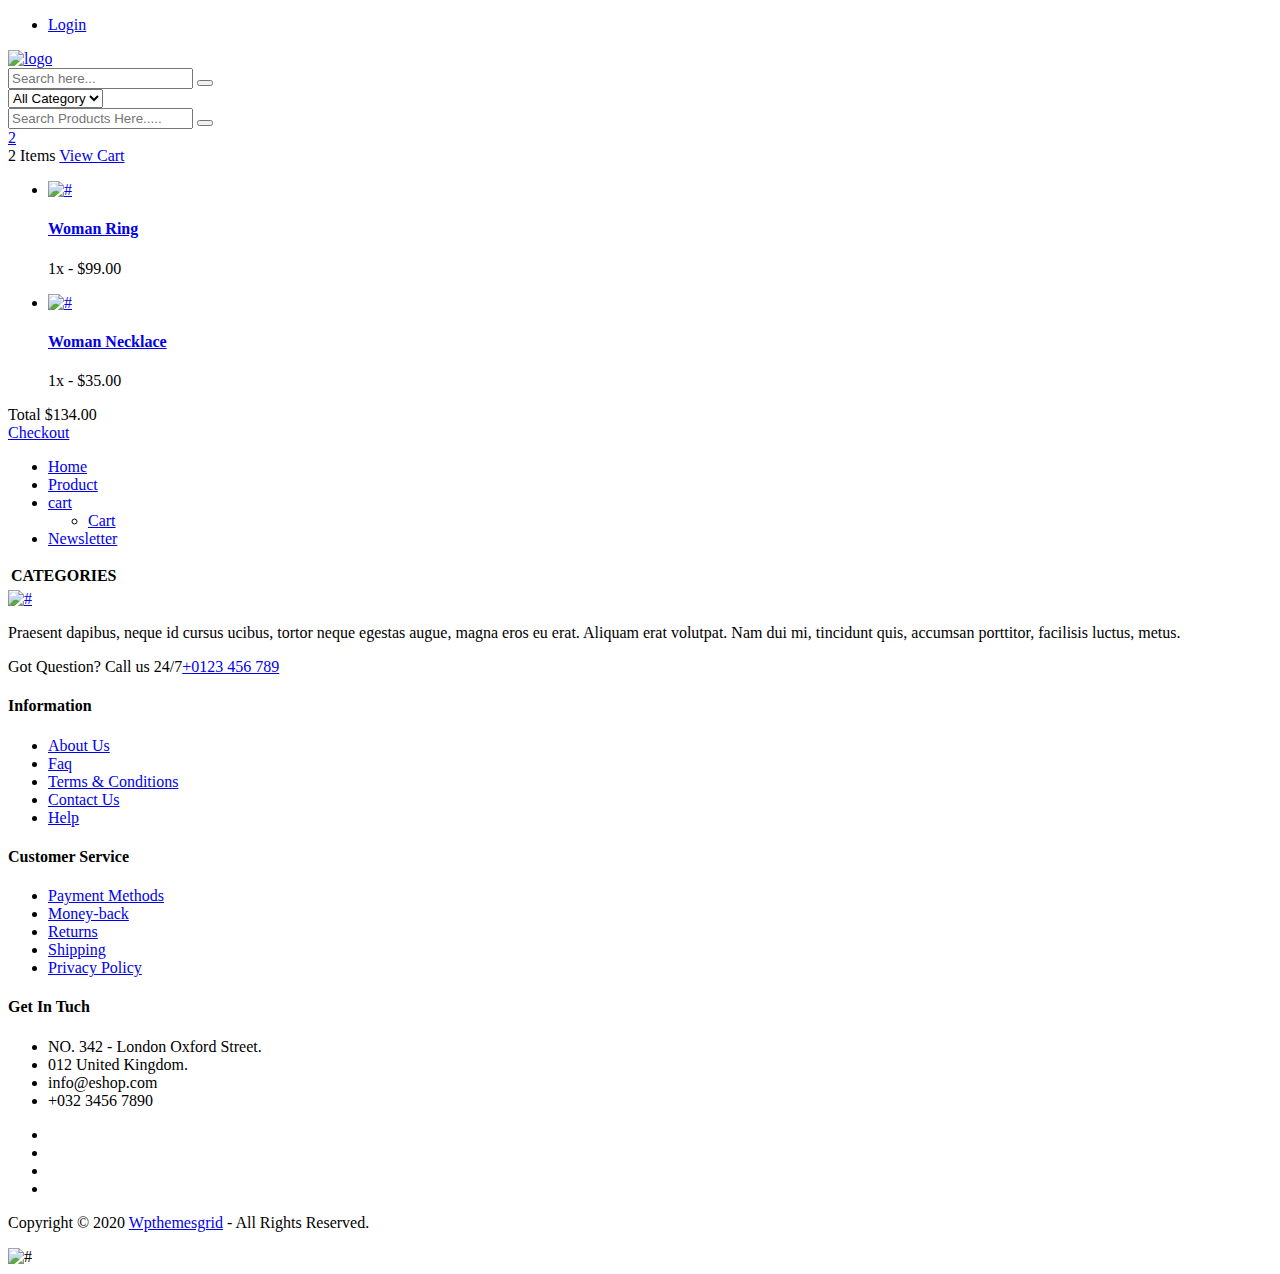
==== index.html @ fa033bcb "connection to newsletter" ====
<!DOCTYPE html>
<html lang="zxx">
<head>
	<link rel="stylesheet" href="startpage.css">
	<link rel="stylesheet" href="common.css">
	
	<!-- Meta Tag -->
    <meta charset="utf-8">
    <meta http-equiv="X-UA-Compatible" content="IE=edge">
	<meta name='copyright' content=''>
	<meta http-equiv="X-UA-Compatible" content="IE=edge">
    <meta name="viewport" content="width=device-width, initial-scale=1, shrink-to-fit=no">
	<!-- Title Tag  -->
    <title>Eshop - eCommerce HTML5 Template.</title>
	<!-- Favicon -->
	<link rel="icon" type="image/png" href="images/favicon.png">
	<!-- Web Font -->
	<link href="https://fonts.googleapis.com/css?family=Poppins:200i,300,300i,400,400i,500,500i,600,600i,700,700i,800,800i,900,900i&display=swap" rel="stylesheet">
	
	<!-- StyleSheet -->
	
	<!-- Bootstrap -->
	<link rel="stylesheet" href="css/bootstrap.css">
	<!-- Magnific Popup -->
    <link rel="stylesheet" href="css/magnific-popup.min.css">
	<!-- Font Awesome -->
    <link rel="stylesheet" href="css/font-awesome.css">
	<!-- Fancybox -->
	<link rel="stylesheet" href="css/jquery.fancybox.min.css">
	<!-- Themify Icons -->
    <link rel="stylesheet" href="css/themify-icons.css">
	<!-- Nice Select CSS -->
    <link rel="stylesheet" href="css/niceselect.css">
	<!-- Animate CSS -->
    <link rel="stylesheet" href="css/animate.css">
	<!-- Flex Slider CSS -->
    <link rel="stylesheet" href="css/flex-slider.min.css">
	<!-- Owl Carousel -->
    <link rel="stylesheet" href="css/owl-carousel.css">
	<!-- Slicknav -->
    <link rel="stylesheet" href="css/slicknav.min.css">
	
	<!-- Eshop StyleSheet -->
	<link rel="stylesheet" href="css/reset.css">
	<link rel="stylesheet" href="style.css">
    <link rel="stylesheet" href="css/responsive.css">
	<script src="index.js"></script>
	<link rel="stylesheet" href="product.css">
	
	
</head>
<body class="js">
	
	<!-- Preloader -->
	<div class="preloader">
		<div class="preloader-inner">
			<div class="preloader-icon">
				<span></span>
				<span></span>
			</div>
		</div>
	</div>
	<!-- End Preloader -->
	
	
	<!-- Header -->
	<header class="header shop">
		<!-- Topbar -->
		<div class="topbar">
			<div class="container">
				<div class="row">
					<div class="col-lg-5 col-md-12 col-12">
						<!-- Top Left -->
						<!-- <div class="top-left">
							<ul class="list-main">
								<li><i class="ti-headphone-alt"></i> +060 (800) 801-582</li>
								<li><i class="ti-email"></i> support@shophub.com</li>
							</ul> -->
						</div>
						<!--/ End Top Left -->
					</div>
					<div class="col-lg-7 col-md-12 col-12">
						<!-- Top Right -->
						<div class="right-content">
							<ul class="list-main">
								
								<li><i class="ti-power-off"></i><a href="login.html#">Login</a></li>
							</ul>
						</div>
						<!-- End Top Right -->
					</div>
				</div>
			</div>
		</div>
		<!-- End Topbar -->
		<div class="middle-inner">
			<div class="container">
				<div class="row">
					<div class="col-lg-2 col-md-2 col-12">
						<!-- Logo -->
						<div class="logo">
							<a href="index.html"><img src="images/logo.png" alt="logo"></a>
						</div>
						<!--/ End Logo -->
						<!-- Search Form -->
						<div class="search-top">
							<div class="top-search"><a href="#0"><i class="ti-search"></i></a></div>
							<!-- Search Form -->
							<div class="search-top">
								<form class="search-form">
									<input type="text" placeholder="Search here..." name="search">
									<button value="search" type="submit"><i class="ti-search"></i></button>
								</form>
							</div>
							<!--/ End Search Form -->
						</div>
						<!--/ End Search Form -->
						<div class="mobile-nav"></div>
					</div>
					<div class="col-lg-8 col-md-7 col-12">
						<div class="search-bar-top">
							<div class="search-bar">
								<select>
									<option selected="selected">All Category</option>
									<option>watch</option>
									<option>mobile</option>
									<option>kid’s item</option>
								</select>
								<form>
									<input name="search" placeholder="Search Products Here....." type="search">
									<button class="btnn"><i class="ti-search"></i></button>
								</form>
							</div>
						</div>
					</div>
					<div class="col-lg-2 col-md-3 col-12">
						<div class="right-bar">
							<!-- Search Form -->
							<div class="sinlge-bar">
								<a href="#" class="single-icon"><i class="fa fa-heart-o" aria-hidden="true"></i></a>
							</div>
							<div class="sinlge-bar">
								<a href="#" class="single-icon"><i class="fa fa-user-circle-o" aria-hidden="true"></i></a>
							</div>
							<div class="sinlge-bar shopping">
								<a href="#" class="single-icon"><i class="ti-bag"></i> <span class="total-count">2</span></a>
								<!-- Shopping Item -->
								<div class="shopping-item">
									<div class="dropdown-cart-header">
										<span>2 Items</span>
										<a href="#">View Cart</a>
									</div>
									<ul class="shopping-list">
										<li>
											<a href="#" class="remove" title="Remove this item"><i class="fa fa-remove"></i></a>
											<a class="cart-img" href="#"><img src="https://via.placeholder.com/70x70" alt="#"></a>
											<h4><a href="#">Woman Ring</a></h4>
											<p class="quantity">1x - <span class="amount">$99.00</span></p>
										</li>
										<li>
											<a href="#" class="remove" title="Remove this item"><i class="fa fa-remove"></i></a>
											<a class="cart-img" href="#"><img src="https://via.placeholder.com/70x70" alt="#"></a>
											<h4><a href="#">Woman Necklace</a></h4>
											<p class="quantity">1x - <span class="amount">$35.00</span></p>
										</li>
									</ul>
									<div class="bottom">
										<div class="total">
											<span>Total</span>
											<span class="total-amount">$134.00</span>
										</div>
										<a href="checkout.html" class="btn animate">Checkout</a>
									</div>
								</div>
								<!--/ End Shopping Item -->
							</div>
						</div>
					</div>
				</div>
			</div>
		</div>
		<!-- Header Inner -->
		<div class="header-inner">
			<div class="container">
				<div class="cat-nav-head">
					<div class="row">
					
						<div class="col-lg-9 col-12">
							<div class="menu-area">
								<!-- Main Menu -->
								<nav class="navbar navbar-expand-lg">
									<div class="navbar-collapse">	
										<div class="nav-inner">	
											<ul class="nav main-menu menu navbar-nav">
													<li class="active"><a href="#">Home</a></li>
													<li><a href="product.html">Product</a></li>												
													
													<li><a href="#">cart<i class="ti-angle-down"></i></a>
														<ul class="dropdown">
															<li><a href="cart.html">Cart</a></li>
															
														</ul>
													</li>
													<li><a href="newsletter.html">Newsletter</a></li>	
			
												</ul>
										</div>
									</div>
								</nav>
								<!--/ End Main Menu -->	
							</div>
						</div>
					</div>
				</div>
			</div>
		</div>
		<!--/ End Header Inner -->
	</header>
	<!--/ End Header -->
	
	<!-- Slider Area -->
	<section class="hero-slider">
		<!-- Single Slider -->
		<div class="shopping-cart section">
			<div class="container">
				<div class="row">
					<div class="col-12">
						<!-- Shopping Summery -->
						<table class="table shopping-summery" >
							<thead>
								<tr  id="tableHeader" class="main-hading">
									<th>CATEGORIES</th>
									
									
									
									
									
									
								</tr>
							</thead>
							<tbody>
								<tr id="mainContainer" class="table shopping-summery">
									
								</tr>
							
								
							</tbody>
						</table>
						<!--/ End Shopping Summery -->
					</div>
				</div>
				<div class="row">
					<div class="col-12">
		
					</div>
				</div>
			</div>
		</div>
		<!--/ End Single Slider -->
	</section>
	<!--/ End Slider Area -->
	
	<!-- Start Small Banner  -->
	<section class="small-banner section">
		<div class="container-fluid">
			<div class="row">
			
		</div>
	</section>
	<!-- End Small Banner -->
	
    <!-- Modal end -->
	
	<!-- Start Footer Area -->
	<footer class="footer">
		<!-- Footer Top -->
		<div class="footer-top section">
			<div class="container">
				<div class="row">
					<div class="col-lg-5 col-md-6 col-12">
						<!-- Single Widget -->
						<div class="single-footer about">
							<div class="logo">
								<a href="index.html"><img src="images/logo2.png" alt="#"></a>
							</div>
							<p class="text">Praesent dapibus, neque id cursus ucibus, tortor neque egestas augue,  magna eros eu erat. Aliquam erat volutpat. Nam dui mi, tincidunt quis, accumsan porttitor, facilisis luctus, metus.</p>
							<p class="call">Got Question? Call us 24/7<span><a href="tel:123456789">+0123 456 789</a></span></p>
						</div>
						<!-- End Single Widget -->
					</div>
					<div class="col-lg-2 col-md-6 col-12">
						<!-- Single Widget -->
						<div class="single-footer links">
							<h4>Information</h4>
							<ul>
								<li><a href="#">About Us</a></li>
								<li><a href="#">Faq</a></li>
								<li><a href="#">Terms & Conditions</a></li>
								<li><a href="#">Contact Us</a></li>
								<li><a href="#">Help</a></li>
							</ul>
						</div>
						<!-- End Single Widget -->
					</div>
					<div class="col-lg-2 col-md-6 col-12">
						<!-- Single Widget -->
						<div class="single-footer links">
							<h4>Customer Service</h4>
							<ul>
								<li><a href="#">Payment Methods</a></li>
								<li><a href="#">Money-back</a></li>
								<li><a href="#">Returns</a></li>
								<li><a href="#">Shipping</a></li>
								<li><a href="#">Privacy Policy</a></li>
							</ul>
						</div>
						<!-- End Single Widget -->
					</div>
					<div class="col-lg-3 col-md-6 col-12">
						<!-- Single Widget -->
						<div class="single-footer social">
							<h4>Get In Tuch</h4>
							<!-- Single Widget -->
							<div class="contact">
								<ul>
									<li>NO. 342 - London Oxford Street.</li>
									<li>012 United Kingdom.</li>
									<li>info@eshop.com</li>
									<li>+032 3456 7890</li>
								</ul>
							</div>
							<!-- End Single Widget -->
							<ul>
								<li><a href="#"><i class="ti-facebook"></i></a></li>
								<li><a href="#"><i class="ti-twitter"></i></a></li>
								<li><a href="#"><i class="ti-flickr"></i></a></li>
								<li><a href="#"><i class="ti-instagram"></i></a></li>
							</ul>
						</div>
						<!-- End Single Widget -->
					</div>
				</div>
			</div>
		</div>
		<!-- End Footer Top -->
		<div class="copyright">
			<div class="container">
				<div class="inner">
					<div class="row">
						<div class="col-lg-6 col-12">
							<div class="left">
								<p>Copyright © 2020 <a href="http://www.wpthemesgrid.com" target="_blank">Wpthemesgrid</a>  -  All Rights Reserved.</p>
							</div>
						</div>
						<div class="col-lg-6 col-12">
							<div class="right">
								<img src="images/payments.png" alt="#">
							</div>
						</div>
					</div>
				</div>
			</div>
		</div>
	</footer>
	<!-- /End Footer Area -->
 
	<!-- Jquery -->
    <script src="js/jquery.min.js"></script>
    <script src="js/jquery-migrate-3.0.0.js"></script>
	<script src="js/jquery-ui.min.js"></script>
	<!-- Popper JS -->
	<script src="js/popper.min.js"></script>
	<!-- Bootstrap JS -->
	<script src="js/bootstrap.min.js"></script>
	<!-- Color JS -->
	<script src="js/colors.js"></script>
	<!-- Slicknav JS -->
	<script src="js/slicknav.min.js"></script>
	<!-- Owl Carousel JS -->
	<script src="js/owl-carousel.js"></script>
	<!-- Magnific Popup JS -->
	<script src="js/magnific-popup.js"></script>
	<!-- Waypoints JS -->
	<script src="js/waypoints.min.js"></script>
	<!-- Countdown JS -->
	<script src="js/finalcountdown.min.js"></script>
	<!-- Nice Select JS -->
	<script src="js/nicesellect.js"></script>
	<!-- Flex Slider JS -->
	<script src="js/flex-slider.js"></script>
	<!-- ScrollUp JS -->
	<script src="js/scrollup.js"></script>
	<!-- Onepage Nav JS -->
	<script src="js/onepage-nav.min.js"></script>
	<!-- Easing JS -->
	<script src="js/easing.js"></script>
	<!-- Active JS -->
	<script src="js/active.js"></script>
</body>
</html>
---- startpage.css ----
hello world
---- product.css ----
#mainContainer {
    display: flex;
    flex-direction: column;

}

.productCard {
    width: 100%;
    display: flex;
    justify-content: space-between;
    color: black;
    padding: 10px;
    
}

#tableHeader{
    width: 100%;
    display: flex;
    justify-content: space-between;
    color: black;
    padding: 0px;
    
    
}

#imgContainer {
    height: 100px;
    width: 100px;
}

#nameContainer {
    flex: 0 0 0px;
}

#priceContainer {
    display: flex;
    flex-direction: column;
    justify-content: space-between;
}
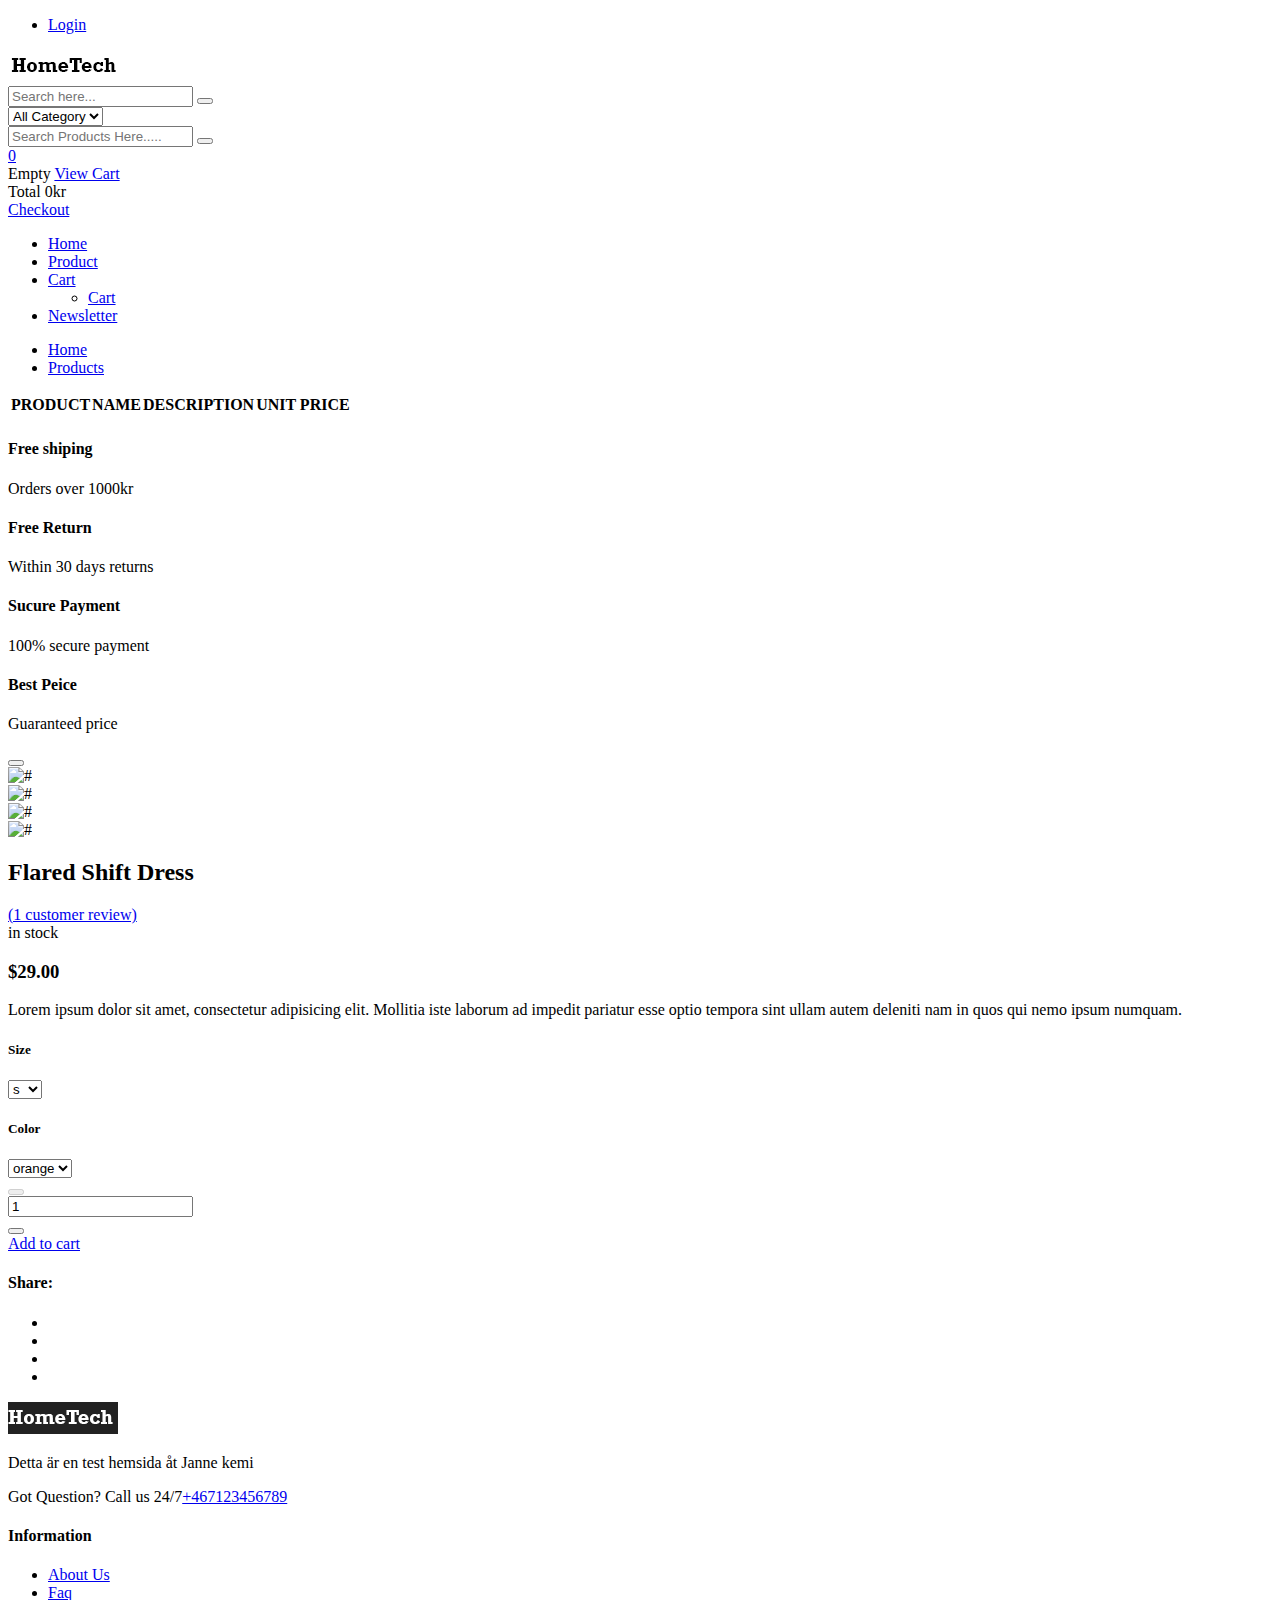
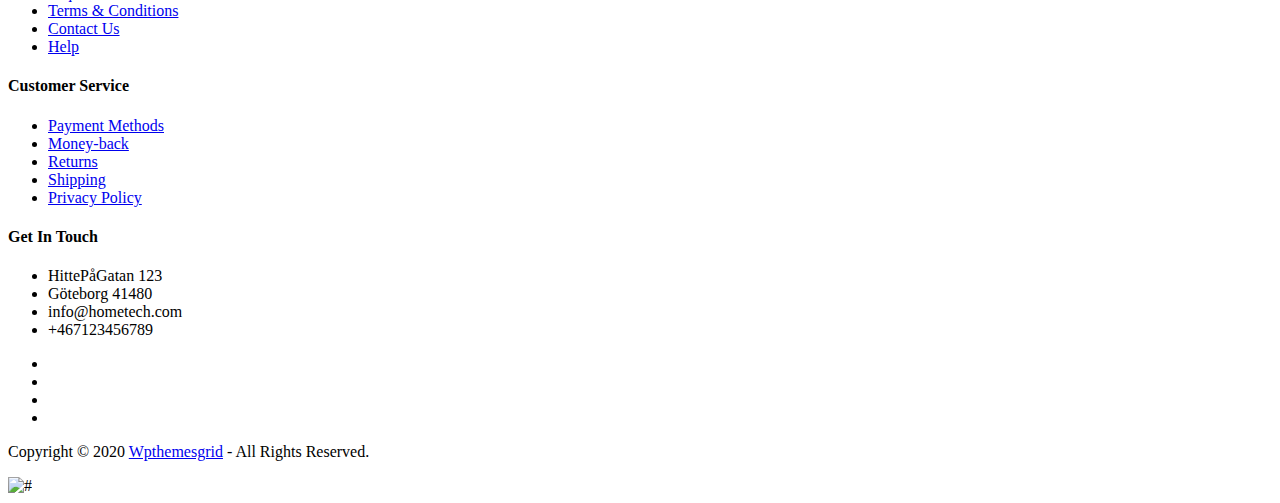
==== commit d9e29714: "Presentable" ====
--- a/index.html
+++ b/index.html
@@ -1,24 +1,22 @@
 <!DOCTYPE html>
-<html lang="zxx">
+<html lang="en">
 <head>
-	<link rel="stylesheet" href="startpage.css">
-	<link rel="stylesheet" href="common.css">
-	
 	<!-- Meta Tag -->
+	<script defer src="cart.js"></script>
     <meta charset="utf-8">
     <meta http-equiv="X-UA-Compatible" content="IE=edge">
 	<meta name='copyright' content=''>
 	<meta http-equiv="X-UA-Compatible" content="IE=edge">
     <meta name="viewport" content="width=device-width, initial-scale=1, shrink-to-fit=no">
 	<!-- Title Tag  -->
-    <title>Eshop - eCommerce HTML5 Template.</title>
+    <title>HomeTech</title>
 	<!-- Favicon -->
-	<link rel="icon" type="image/png" href="images/favicon.png">
+	<link rel="icon" type="image/png" href="/images/favicon.ico">
 	<!-- Web Font -->
 	<link href="https://fonts.googleapis.com/css?family=Poppins:200i,300,300i,400,400i,500,500i,600,600i,700,700i,800,800i,900,900i&display=swap" rel="stylesheet">
-	
+	<link rel="stylesheet" href="product.css">
 	<!-- StyleSheet -->
-	
+	<script defer src="product.js"></script>
 	<!-- Bootstrap -->
 	<link rel="stylesheet" href="css/bootstrap.css">
 	<!-- Magnific Popup -->
@@ -44,9 +42,8 @@
 	<link rel="stylesheet" href="css/reset.css">
 	<link rel="stylesheet" href="style.css">
     <link rel="stylesheet" href="css/responsive.css">
-	<script src="index.js"></script>
-	<link rel="stylesheet" href="product.css">
-	
+
+
 	
 </head>
 <body class="js">
@@ -61,215 +58,346 @@
 		</div>
 	</div>
 	<!-- End Preloader -->
-	
-	
-	<!-- Header -->
-	<header class="header shop">
-		<!-- Topbar -->
-		<div class="topbar">
-			<div class="container">
-				<div class="row">
-					<div class="col-lg-5 col-md-12 col-12">
-						<!-- Top Left -->
-						<!-- <div class="top-left">
-							<ul class="list-main">
-								<li><i class="ti-headphone-alt"></i> +060 (800) 801-582</li>
-								<li><i class="ti-email"></i> support@shophub.com</li>
-							</ul> -->
-						</div>
-						<!--/ End Top Left -->
-					</div>
-					<div class="col-lg-7 col-md-12 col-12">
-						<!-- Top Right -->
-						<div class="right-content">
-							<ul class="list-main">
-								
-								<li><i class="ti-power-off"></i><a href="login.html#">Login</a></li>
-							</ul>
-						</div>
-						<!-- End Top Right -->
-					</div>
-				</div>
-			</div>
-		</div>
-		<!-- End Topbar -->
-		<div class="middle-inner">
-			<div class="container">
-				<div class="row">
-					<div class="col-lg-2 col-md-2 col-12">
-						<!-- Logo -->
-						<div class="logo">
-							<a href="index.html"><img src="images/logo.png" alt="logo"></a>
-						</div>
-						<!--/ End Logo -->
-						<!-- Search Form -->
-						<div class="search-top">
-							<div class="top-search"><a href="#0"><i class="ti-search"></i></a></div>
+		
+		<!-- Header -->
+		<header class="header shop">
+			<!-- Topbar -->
+			<div class="topbar">
+				<div class="container">
+					<div class="row">
+						<div class="col-lg-5 col-md-12 col-12">
+						</div>
+						<div class="col-lg-7 col-md-12 col-12">
+							<!-- Top Right -->
+							<div class="right-content">
+								<ul class="list-main">
+									<li><i class="ti-power-off"></i><a href="login.html#">Login</a></li>
+								</ul>
+							</div>
+							<!-- End Top Right -->
+						</div>
+					</div>
+				</div>
+			</div>
+			<!-- End Topbar -->
+			<div class="middle-inner">
+				<div class="container">
+					<div class="row">
+						<div class="col-lg-2 col-md-2 col-12">
+							<!-- Logo -->
+							<div class="logo">
+								<a href="index.html"><img src="images/logo1.png" alt="logo"></a>
+							</div>
+							<!--/ End Logo -->
 							<!-- Search Form -->
 							<div class="search-top">
-								<form class="search-form">
-									<input type="text" placeholder="Search here..." name="search">
-									<button value="search" type="submit"><i class="ti-search"></i></button>
-								</form>
+								<div class="top-search"><a href="#0"><i class="ti-search"></i></a></div>
+								<!-- Search Form -->
+								<div class="search-top">
+									<form class="search-form">
+										<input type="text" placeholder="Search here..." name="search">
+										<button value="search" type="submit"><i class="ti-search"></i></button>
+									</form>
+								</div>
+								<!--/ End Search Form -->
 							</div>
 							<!--/ End Search Form -->
-						</div>
-						<!--/ End Search Form -->
-						<div class="mobile-nav"></div>
-					</div>
-					<div class="col-lg-8 col-md-7 col-12">
-						<div class="search-bar-top">
-							<div class="search-bar">
-								<select>
-									<option selected="selected">All Category</option>
-									<option>watch</option>
-									<option>mobile</option>
-									<option>kid’s item</option>
-								</select>
-								<form>
-									<input name="search" placeholder="Search Products Here....." type="search">
-									<button class="btnn"><i class="ti-search"></i></button>
-								</form>
-							</div>
-						</div>
-					</div>
-					<div class="col-lg-2 col-md-3 col-12">
-						<div class="right-bar">
-							<!-- Search Form -->
-							<div class="sinlge-bar">
-								<a href="#" class="single-icon"><i class="fa fa-heart-o" aria-hidden="true"></i></a>
-							</div>
-							<div class="sinlge-bar">
-								<a href="#" class="single-icon"><i class="fa fa-user-circle-o" aria-hidden="true"></i></a>
-							</div>
-							<div class="sinlge-bar shopping">
-								<a href="#" class="single-icon"><i class="ti-bag"></i> <span class="total-count">2</span></a>
-								<!-- Shopping Item -->
-								<div class="shopping-item">
-									<div class="dropdown-cart-header">
-										<span>2 Items</span>
-										<a href="#">View Cart</a>
+							<div class="mobile-nav"></div>
+						</div>
+						<div class="col-lg-8 col-md-7 col-12">
+							<div class="search-bar-top">
+								<div class="search-bar">
+									<select>
+										<option selected="selected">All Category</option>
+										<option>watch</option>
+										<option>mobile</option>
+										<option>kid’s item</option>
+									</select>
+									<form>
+										<input name="search" placeholder="Search Products Here....." type="search">
+										<button class="btnn"><i class="ti-search"></i></button>
+									</form>
+								</div>
+							</div>
+						</div>
+						<div class="col-lg-2 col-md-3 col-12">
+							<div class="right-bar">
+								<!-- Search Form -->
+								<div class="sinlge-bar">
+									<a href="#" class="single-icon"><i class="fa fa-heart-o" aria-hidden="true"></i></a>
+								</div>
+								<div class="sinlge-bar">
+									<a href="#" class="single-icon"><i class="fa fa-user-circle-o" aria-hidden="true"></i></a>
+								</div>
+								<div class="sinlge-bar shopping">
+									<a href="#" class="single-icon"><i class="ti-bag"></i> <span class="total-count">0</span></a>
+									<!-- Shopping Item -->
+									<div class="shopping-item">
+										<div class="dropdown-cart-header">
+											<span>Empty</span>
+											<a href="#">View Cart</a>
+										</div>
+										<div class="bottom">
+											<div class="total">
+												<span>Total</span>
+												<span class="total-amount">0kr</span>
+											</div>
+											<a href="checkout.html" class="btn animate">Checkout</a>
+										</div>
 									</div>
-									<ul class="shopping-list">
-										<li>
-											<a href="#" class="remove" title="Remove this item"><i class="fa fa-remove"></i></a>
-											<a class="cart-img" href="#"><img src="https://via.placeholder.com/70x70" alt="#"></a>
-											<h4><a href="#">Woman Ring</a></h4>
-											<p class="quantity">1x - <span class="amount">$99.00</span></p>
-										</li>
-										<li>
-											<a href="#" class="remove" title="Remove this item"><i class="fa fa-remove"></i></a>
-											<a class="cart-img" href="#"><img src="https://via.placeholder.com/70x70" alt="#"></a>
-											<h4><a href="#">Woman Necklace</a></h4>
-											<p class="quantity">1x - <span class="amount">$35.00</span></p>
-										</li>
-									</ul>
-									<div class="bottom">
-										<div class="total">
-											<span>Total</span>
-											<span class="total-amount">$134.00</span>
-										</div>
-										<a href="checkout.html" class="btn animate">Checkout</a>
-									</div>
+									<!--/ End Shopping Item -->
 								</div>
-								<!--/ End Shopping Item -->
-							</div>
-						</div>
-					</div>
-				</div>
-			</div>
-		</div>
-		<!-- Header Inner -->
-		<div class="header-inner">
-			<div class="container">
-				<div class="cat-nav-head">
-					<div class="row">
-					
-						<div class="col-lg-9 col-12">
-							<div class="menu-area">
-								<!-- Main Menu -->
-								<nav class="navbar navbar-expand-lg">
-									<div class="navbar-collapse">	
-										<div class="nav-inner">	
-											<ul class="nav main-menu menu navbar-nav">
-													<li class="active"><a href="#">Home</a></li>
-													<li><a href="product.html">Product</a></li>												
-													
-													<li><a href="#">cart<i class="ti-angle-down"></i></a>
+							</div>
+						</div>
+					</div>
+				</div>
+			</div>
+			<!-- Header Inner -->
+			<div class="header-inner">
+				<div class="container">
+					<div class="cat-nav-head">
+						<div class="row">
+							<div class="col-12">
+								<div class="menu-area">
+									<!-- Main Menu -->
+									<nav class="navbar navbar-expand-lg">
+										<div class="navbar-collapse">	
+											<div class="nav-inner">	
+												<ul class="nav main-menu menu navbar-nav">
+													<li class="active"><a href="index.html">Home</a></li>
+													<li><a href="product.html">Product</a></li>	
+													<li><a href="#">Cart<i class="ti-angle-down"></i></a>
 														<ul class="dropdown">
-															<li><a href="cart.html">Cart</a></li>
-															
+															<li><a href="/cart.html">Cart</a></li>
+
 														</ul>
 													</li>
-													<li><a href="newsletter.html">Newsletter</a></li>	
+													<li><a href="/newsletter.html">Newsletter</a></li>
+												</ul>
+											</div>
+										</div>
+									</nav>
+									<!--/ End Main Menu -->	
+								</div>
+							</div>
+						</div>
+					</div>
+				</div>
+			</div>
+			<!--/ End Header Inner -->
+		</header>
+		<!--/ End Header -->
+	
+	<!-- Breadcrumbs -->
+	<div class="breadcrumbs">
+		<div class="container">
+			<div class="row">
+				<div class="col-12">
+					<div class="bread-inner">
+						<ul class="bread-list">
+							<li><a href="index.html">Home<i class="ti-arrow-right"></i></a></li>
+							<li class="active"><a href="blog-single.html">Products</a></li>
+						</ul>
+					</div>
+				</div>
+			</div>
+		</div>
+	</div>
+	<!-- End Breadcrumbs -->
 			
-												</ul>
+	<!-- Shopping Cart -->
+	<div class="shopping-cart section">
+		<div class="container">
+			<div class="row">
+				<div class="col-12">
+					<!-- Shopping Summery -->
+					<table class="table shopping-summery" >
+						<thead>
+							<tr  id="tableHeader" class="main-hading">
+								<th>PRODUCT</th>
+                                <th>NAME</th>
+                                <th>DESCRIPTION</th>
+								<th class="text-center">UNIT PRICE</th>
+								
+								
+								
+							</tr>
+						</thead>
+						<tbody>
+							<tr id="mainContainer" class="table shopping-summery">
+								
+							</tr>
+						
+                            
+						</tbody>
+					</table>
+					<!--/ End Shopping Summery -->
+				</div>
+			</div>
+			<div class="row">
+				<div class="col-12">
+	
+				</div>
+			</div>
+		</div>
+	</div>
+	<!--/ End Shopping Cart -->
+			
+	<!-- Start Shop Services Area  -->
+	<section class="shop-services section">
+		<div class="container">
+			<div class="row">
+				<div class="col-lg-3 col-md-6 col-12">
+					<!-- Start Single Service -->
+					<div class="single-service">
+						<i class="ti-rocket"></i>
+						<h4>Free shiping</h4>
+						<p>Orders over 1000kr</p>
+					</div>
+					<!-- End Single Service -->
+				</div>
+				<div class="col-lg-3 col-md-6 col-12">
+					<!-- Start Single Service -->
+					<div class="single-service">
+						<i class="ti-reload"></i>
+						<h4>Free Return</h4>
+						<p>Within 30 days returns</p>
+					</div>
+					<!-- End Single Service -->
+				</div>
+				<div class="col-lg-3 col-md-6 col-12">
+					<!-- Start Single Service -->
+					<div class="single-service">
+						<i class="ti-lock"></i>
+						<h4>Sucure Payment</h4>
+						<p>100% secure payment</p>
+					</div>
+					<!-- End Single Service -->
+				</div>
+				<div class="col-lg-3 col-md-6 col-12">
+					<!-- Start Single Service -->
+					<div class="single-service">
+						<i class="ti-tag"></i>
+						<h4>Best Peice</h4>
+						<p>Guaranteed price</p>
+					</div>
+					<!-- End Single Service -->
+				</div>
+			</div>
+		</div>
+	</section>
+	<!-- Modal -->
+        <div class="modal fade" id="exampleModal" tabindex="-1" role="dialog">
+            <div class="modal-dialog" role="document">
+                <div class="modal-content">
+                    <div class="modal-header">
+                        <button type="button" class="close" data-dismiss="modal" aria-label="Close"><span class="ti-close" aria-hidden="true"></span></button>
+                    </div>
+                    <div class="modal-body">
+                        <div class="row no-gutters">
+                            <div class="col-lg-6 col-md-12 col-sm-12 col-xs-12">
+                                <!-- Product Slider -->
+									<div class="product-gallery">
+										<div class="quickview-slider-active">
+											<div class="single-slider">
+												<img src="images/modal1.jpg" alt="#">
+											</div>
+											<div class="single-slider">
+												<img src="images/modal2.jpg" alt="#">
+											</div>
+											<div class="single-slider">
+												<img src="images/modal3.jpg" alt="#">
+											</div>
+											<div class="single-slider">
+												<img src="images/modal4.jpg" alt="#">
+											</div>
 										</div>
 									</div>
-								</nav>
-								<!--/ End Main Menu -->	
-							</div>
-						</div>
-					</div>
-				</div>
-			</div>
-		</div>
-		<!--/ End Header Inner -->
-	</header>
-	<!--/ End Header -->
-	
-	<!-- Slider Area -->
-	<section class="hero-slider">
-		<!-- Single Slider -->
-		<div class="shopping-cart section">
-			<div class="container">
-				<div class="row">
-					<div class="col-12">
-						<!-- Shopping Summery -->
-						<table class="table shopping-summery" >
-							<thead>
-								<tr  id="tableHeader" class="main-hading">
-									<th>CATEGORIES</th>
-									
-									
-									
-									
-									
-									
-								</tr>
-							</thead>
-							<tbody>
-								<tr id="mainContainer" class="table shopping-summery">
-									
-								</tr>
-							
-								
-							</tbody>
-						</table>
-						<!--/ End Shopping Summery -->
-					</div>
-				</div>
-				<div class="row">
-					<div class="col-12">
-		
-					</div>
-				</div>
-			</div>
-		</div>
-		<!--/ End Single Slider -->
-	</section>
-	<!--/ End Slider Area -->
-	
-	<!-- Start Small Banner  -->
-	<section class="small-banner section">
-		<div class="container-fluid">
-			<div class="row">
-			
-		</div>
-	</section>
-	<!-- End Small Banner -->
-	
-    <!-- Modal end -->
+								<!-- End Product slider -->
+                            </div>
+                            <div class="col-lg-6 col-md-12 col-sm-12 col-xs-12">
+                                <div class="quickview-content">
+                                    <h2>Flared Shift Dress</h2>
+                                    <div class="quickview-ratting-review">
+                                        <div class="quickview-ratting-wrap">
+                                            <div class="quickview-ratting">
+                                                <i class="yellow fa fa-star"></i>
+                                                <i class="yellow fa fa-star"></i>
+                                                <i class="yellow fa fa-star"></i>
+                                                <i class="yellow fa fa-star"></i>
+                                                <i class="fa fa-star"></i>
+                                            </div>
+                                            <a href="#"> (1 customer review)</a>
+                                        </div>
+                                        <div class="quickview-stock">
+                                            <span><i class="fa fa-check-circle-o"></i> in stock</span>
+                                        </div>
+                                    </div>
+                                    <h3>$29.00</h3>
+                                    <div class="quickview-peragraph">
+                                        <p>Lorem ipsum dolor sit amet, consectetur adipisicing elit. Mollitia iste laborum ad impedit pariatur esse optio tempora sint ullam autem deleniti nam in quos qui nemo ipsum numquam.</p>
+                                    </div>
+									<div class="size">
+										<div class="row">
+											<div class="col-lg-6 col-12">
+												<h5 class="title">Size</h5>
+												<select>
+													<option selected="selected">s</option>
+													<option>m</option>
+													<option>l</option>
+													<option>xl</option>
+												</select>
+											</div>
+											<div class="col-lg-6 col-12">
+												<h5 class="title">Color</h5>
+												<select>
+													<option selected="selected">orange</option>
+													<option>purple</option>
+													<option>black</option>
+													<option>pink</option>
+												</select>
+											</div>
+										</div>
+									</div>
+                                    <div class="quantity">
+										<!-- Input Order -->
+										<div class="input-group">
+											<div class="button minus">
+												<button type="button" class="btn btn-primary btn-number" disabled="disabled" data-type="minus" data-field="quant[1]">
+													<i class="ti-minus"></i>
+												</button>
+											</div>
+											<input type="text" name="quant[1]" class="input-number"  data-min="1" data-max="1000" value="1">
+											<div class="button plus">
+												<button type="button" class="btn btn-primary btn-number" data-type="plus" data-field="quant[1]">
+													<i class="ti-plus"></i>
+												</button>
+											</div>
+										</div>
+										<!--/ End Input Order -->
+									</div>
+									<div class="add-to-cart">
+										<a href="#" class="btn">Add to cart</a>
+										<a href="#" class="btn min"><i class="ti-heart"></i></a>
+										<a href="#" class="btn min"><i class="fa fa-compress"></i></a>
+									</div>
+                                    <div class="default-social">
+										<h4 class="share-now">Share:</h4>
+                                        <ul>
+                                            <li><a class="facebook" href="#"><i class="fa fa-facebook"></i></a></li>
+                                            <li><a class="twitter" href="#"><i class="fa fa-twitter"></i></a></li>
+                                            <li><a class="youtube" href="#"><i class="fa fa-pinterest-p"></i></a></li>
+                                            <li><a class="dribbble" href="#"><i class="fa fa-google-plus"></i></a></li>
+                                        </ul>
+                                    </div>
+                                </div>
+                            </div>
+                        </div>
+                    </div>
+                </div>
+            </div>
+        </div>
+        <!-- Modal end -->
 	
 	<!-- Start Footer Area -->
 	<footer class="footer">
@@ -283,8 +411,9 @@
 							<div class="logo">
 								<a href="index.html"><img src="images/logo2.png" alt="#"></a>
 							</div>
-							<p class="text">Praesent dapibus, neque id cursus ucibus, tortor neque egestas augue,  magna eros eu erat. Aliquam erat volutpat. Nam dui mi, tincidunt quis, accumsan porttitor, facilisis luctus, metus.</p>
-							<p class="call">Got Question? Call us 24/7<span><a href="tel:123456789">+0123 456 789</a></span></p>
+							<p class="text">Detta är en test hemsida åt Janne kemi</p>
+							<p class="call">Got Question? Call us 24/7<span><a href="tel:+467123456789">+467123456789</a></span></p>
+						</div>
 						</div>
 						<!-- End Single Widget -->
 					</div>
@@ -319,14 +448,14 @@
 					<div class="col-lg-3 col-md-6 col-12">
 						<!-- Single Widget -->
 						<div class="single-footer social">
-							<h4>Get In Tuch</h4>
+							<h4>Get In Touch</h4>
 							<!-- Single Widget -->
 							<div class="contact">
 								<ul>
-									<li>NO. 342 - London Oxford Street.</li>
-									<li>012 United Kingdom.</li>
-									<li>info@eshop.com</li>
-									<li>+032 3456 7890</li>
+									<li>HittePåGatan 123</li>
+									<li>Göteborg 41480</li>
+									<li>info@hometech.com</li>
+									<li>+467123456789</li>
 								</ul>
 							</div>
 							<!-- End Single Widget -->
@@ -363,7 +492,7 @@
 		</div>
 	</footer>
 	<!-- /End Footer Area -->
- 
+	
 	<!-- Jquery -->
     <script src="js/jquery.min.js"></script>
     <script src="js/jquery-migrate-3.0.0.js"></script>
@@ -380,12 +509,16 @@
 	<script src="js/owl-carousel.js"></script>
 	<!-- Magnific Popup JS -->
 	<script src="js/magnific-popup.js"></script>
+	<!-- Fancybox JS -->
+	<script src="js/facnybox.min.js"></script>
 	<!-- Waypoints JS -->
 	<script src="js/waypoints.min.js"></script>
 	<!-- Countdown JS -->
 	<script src="js/finalcountdown.min.js"></script>
 	<!-- Nice Select JS -->
 	<script src="js/nicesellect.js"></script>
+	<!-- Ytplayer JS -->
+	<script src="js/ytplayer.min.js"></script>
 	<!-- Flex Slider JS -->
 	<script src="js/flex-slider.js"></script>
 	<!-- ScrollUp JS -->
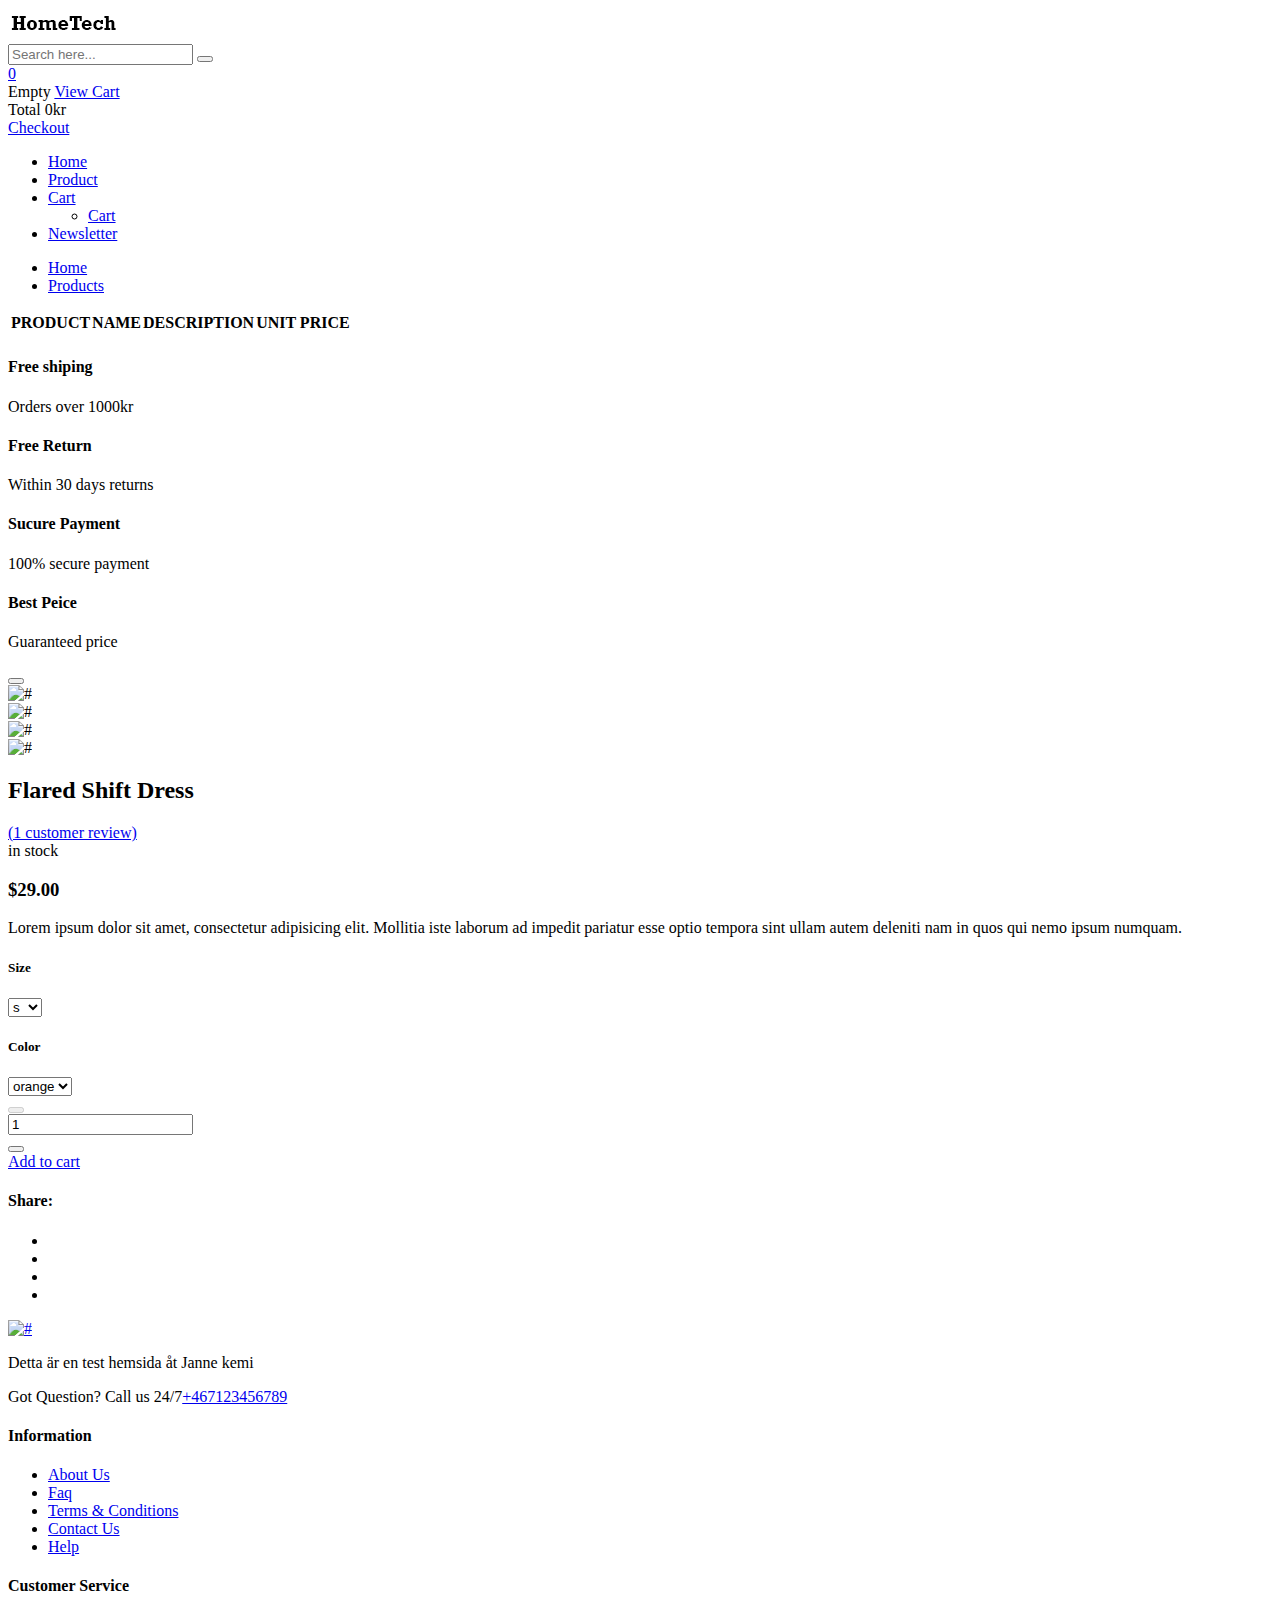
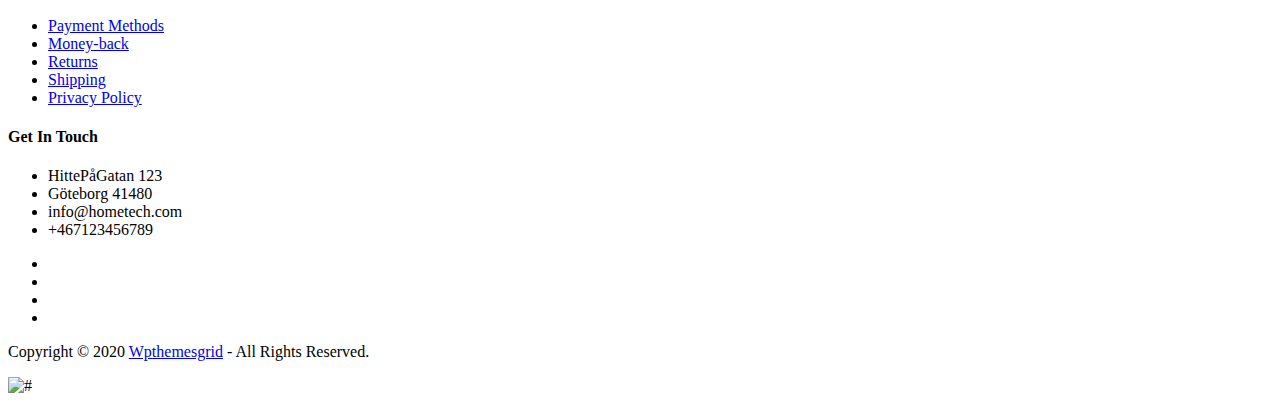
==== commit a12c0d7e: "Fixed more changes" ====
--- a/index.html
+++ b/index.html
@@ -62,23 +62,6 @@
 		<!-- Header -->
 		<header class="header shop">
 			<!-- Topbar -->
-			<div class="topbar">
-				<div class="container">
-					<div class="row">
-						<div class="col-lg-5 col-md-12 col-12">
-						</div>
-						<div class="col-lg-7 col-md-12 col-12">
-							<!-- Top Right -->
-							<div class="right-content">
-								<ul class="list-main">
-									<li><i class="ti-power-off"></i><a href="login.html#">Login</a></li>
-								</ul>
-							</div>
-							<!-- End Top Right -->
-						</div>
-					</div>
-				</div>
-			</div>
 			<!-- End Topbar -->
 			<div class="middle-inner">
 				<div class="container">
@@ -105,30 +88,10 @@
 							<div class="mobile-nav"></div>
 						</div>
 						<div class="col-lg-8 col-md-7 col-12">
-							<div class="search-bar-top">
-								<div class="search-bar">
-									<select>
-										<option selected="selected">All Category</option>
-										<option>watch</option>
-										<option>mobile</option>
-										<option>kid’s item</option>
-									</select>
-									<form>
-										<input name="search" placeholder="Search Products Here....." type="search">
-										<button class="btnn"><i class="ti-search"></i></button>
-									</form>
-								</div>
-							</div>
 						</div>
 						<div class="col-lg-2 col-md-3 col-12">
 							<div class="right-bar">
 								<!-- Search Form -->
-								<div class="sinlge-bar">
-									<a href="#" class="single-icon"><i class="fa fa-heart-o" aria-hidden="true"></i></a>
-								</div>
-								<div class="sinlge-bar">
-									<a href="#" class="single-icon"><i class="fa fa-user-circle-o" aria-hidden="true"></i></a>
-								</div>
 								<div class="sinlge-bar shopping">
 									<a href="#" class="single-icon"><i class="ti-bag"></i> <span class="total-count">0</span></a>
 									<!-- Shopping Item -->
@@ -172,7 +135,7 @@
 
 														</ul>
 													</li>
-													<li><a href="/newsletter.html">Newsletter</a></li>
+													<li><a href="newsletter.html">Newsletter</a></li>
 												</ul>
 											</div>
 										</div>
@@ -409,11 +372,10 @@
 						<!-- Single Widget -->
 						<div class="single-footer about">
 							<div class="logo">
-								<a href="index.html"><img src="images/logo2.png" alt="#"></a>
+								<a href="index.html"><img src="images/Logo2.png" alt="#"></a>
 							</div>
 							<p class="text">Detta är en test hemsida åt Janne kemi</p>
 							<p class="call">Got Question? Call us 24/7<span><a href="tel:+467123456789">+467123456789</a></span></p>
-						</div>
 						</div>
 						<!-- End Single Widget -->
 					</div>
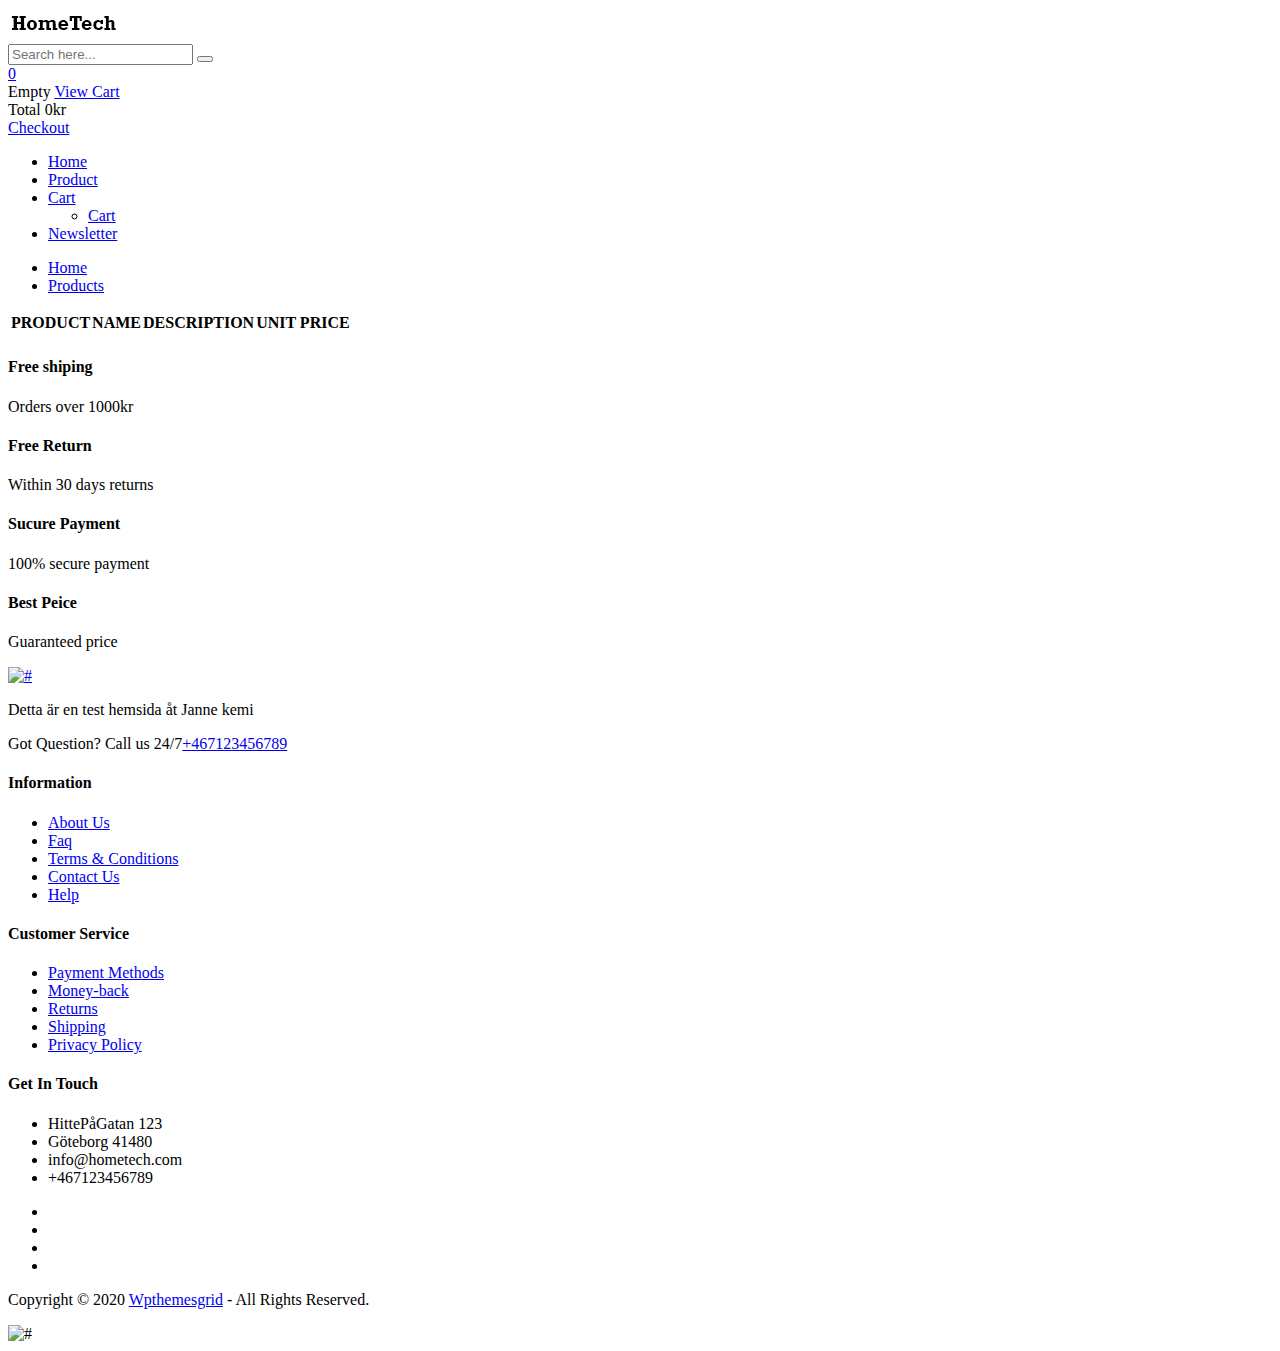
==== commit 298f2473: "index fixed" ====
--- a/index.html
+++ b/index.html
@@ -8,37 +8,21 @@
 	<meta name='copyright' content=''>
 	<meta http-equiv="X-UA-Compatible" content="IE=edge">
     <meta name="viewport" content="width=device-width, initial-scale=1, shrink-to-fit=no">
-	<!-- Title Tag  -->
     <title>HomeTech</title>
-	<!-- Favicon -->
 	<link rel="icon" type="image/png" href="/images/favicon.ico">
-	<!-- Web Font -->
 	<link href="https://fonts.googleapis.com/css?family=Poppins:200i,300,300i,400,400i,500,500i,600,600i,700,700i,800,800i,900,900i&display=swap" rel="stylesheet">
 	<link rel="stylesheet" href="product.css">
-	<!-- StyleSheet -->
 	<script defer src="product.js"></script>
-	<!-- Bootstrap -->
 	<link rel="stylesheet" href="css/bootstrap.css">
-	<!-- Magnific Popup -->
     <link rel="stylesheet" href="css/magnific-popup.min.css">
-	<!-- Font Awesome -->
     <link rel="stylesheet" href="css/font-awesome.css">
-	<!-- Fancybox -->
 	<link rel="stylesheet" href="css/jquery.fancybox.min.css">
-	<!-- Themify Icons -->
     <link rel="stylesheet" href="css/themify-icons.css">
-	<!-- Nice Select CSS -->
     <link rel="stylesheet" href="css/niceselect.css">
-	<!-- Animate CSS -->
     <link rel="stylesheet" href="css/animate.css">
-	<!-- Flex Slider CSS -->
     <link rel="stylesheet" href="css/flex-slider.min.css">
-	<!-- Owl Carousel -->
     <link rel="stylesheet" href="css/owl-carousel.css">
-	<!-- Slicknav -->
     <link rel="stylesheet" href="css/slicknav.min.css">
-	
-	<!-- Eshop StyleSheet -->
 	<link rel="stylesheet" href="css/reset.css">
 	<link rel="stylesheet" href="style.css">
     <link rel="stylesheet" href="css/responsive.css">
@@ -48,7 +32,6 @@
 </head>
 <body class="js">
 	
-	<!-- Preloader -->
 	<div class="preloader">
 		<div class="preloader-inner">
 			<div class="preloader-icon">
@@ -57,44 +40,34 @@
 			</div>
 		</div>
 	</div>
-	<!-- End Preloader -->
 		
-		<!-- Header -->
 		<header class="header shop">
-			<!-- Topbar -->
-			<!-- End Topbar -->
+
 			<div class="middle-inner">
 				<div class="container">
 					<div class="row">
 						<div class="col-lg-2 col-md-2 col-12">
-							<!-- Logo -->
 							<div class="logo">
 								<a href="index.html"><img src="images/logo1.png" alt="logo"></a>
 							</div>
-							<!--/ End Logo -->
-							<!-- Search Form -->
+
 							<div class="search-top">
 								<div class="top-search"><a href="#0"><i class="ti-search"></i></a></div>
-								<!-- Search Form -->
 								<div class="search-top">
 									<form class="search-form">
 										<input type="text" placeholder="Search here..." name="search">
 										<button value="search" type="submit"><i class="ti-search"></i></button>
 									</form>
 								</div>
-								<!--/ End Search Form -->
-							</div>
-							<!--/ End Search Form -->
+							</div>
 							<div class="mobile-nav"></div>
 						</div>
 						<div class="col-lg-8 col-md-7 col-12">
 						</div>
 						<div class="col-lg-2 col-md-3 col-12">
 							<div class="right-bar">
-								<!-- Search Form -->
 								<div class="sinlge-bar shopping">
 									<a href="#" class="single-icon"><i class="ti-bag"></i> <span class="total-count">0</span></a>
-									<!-- Shopping Item -->
 									<div class="shopping-item">
 										<div class="dropdown-cart-header">
 											<span>Empty</span>
@@ -108,21 +81,18 @@
 											<a href="checkout.html" class="btn animate">Checkout</a>
 										</div>
 									</div>
-									<!--/ End Shopping Item -->
 								</div>
 							</div>
 						</div>
 					</div>
 				</div>
 			</div>
-			<!-- Header Inner -->
 			<div class="header-inner">
 				<div class="container">
 					<div class="cat-nav-head">
 						<div class="row">
 							<div class="col-12">
 								<div class="menu-area">
-									<!-- Main Menu -->
 									<nav class="navbar navbar-expand-lg">
 										<div class="navbar-collapse">	
 											<div class="nav-inner">	
@@ -140,18 +110,14 @@
 											</div>
 										</div>
 									</nav>
-									<!--/ End Main Menu -->	
 								</div>
 							</div>
 						</div>
 					</div>
 				</div>
 			</div>
-			<!--/ End Header Inner -->
 		</header>
-		<!--/ End Header -->
-	
-	<!-- Breadcrumbs -->
+
 	<div class="breadcrumbs">
 		<div class="container">
 			<div class="row">
@@ -166,14 +132,11 @@
 			</div>
 		</div>
 	</div>
-	<!-- End Breadcrumbs -->
-			
-	<!-- Shopping Cart -->
+
 	<div class="shopping-cart section">
 		<div class="container">
 			<div class="row">
 				<div class="col-12">
-					<!-- Shopping Summery -->
 					<table class="table shopping-summery" >
 						<thead>
 							<tr  id="tableHeader" class="main-hading">
@@ -194,7 +157,6 @@
                             
 						</tbody>
 					</table>
-					<!--/ End Shopping Summery -->
 				</div>
 			</div>
 			<div class="row">
@@ -204,172 +166,47 @@
 			</div>
 		</div>
 	</div>
-	<!--/ End Shopping Cart -->
-			
-	<!-- Start Shop Services Area  -->
+
 	<section class="shop-services section">
 		<div class="container">
 			<div class="row">
 				<div class="col-lg-3 col-md-6 col-12">
-					<!-- Start Single Service -->
 					<div class="single-service">
 						<i class="ti-rocket"></i>
 						<h4>Free shiping</h4>
 						<p>Orders over 1000kr</p>
 					</div>
-					<!-- End Single Service -->
 				</div>
 				<div class="col-lg-3 col-md-6 col-12">
-					<!-- Start Single Service -->
 					<div class="single-service">
 						<i class="ti-reload"></i>
 						<h4>Free Return</h4>
 						<p>Within 30 days returns</p>
 					</div>
-					<!-- End Single Service -->
 				</div>
 				<div class="col-lg-3 col-md-6 col-12">
-					<!-- Start Single Service -->
 					<div class="single-service">
 						<i class="ti-lock"></i>
 						<h4>Sucure Payment</h4>
 						<p>100% secure payment</p>
 					</div>
-					<!-- End Single Service -->
 				</div>
 				<div class="col-lg-3 col-md-6 col-12">
-					<!-- Start Single Service -->
 					<div class="single-service">
 						<i class="ti-tag"></i>
 						<h4>Best Peice</h4>
 						<p>Guaranteed price</p>
 					</div>
-					<!-- End Single Service -->
 				</div>
 			</div>
 		</div>
 	</section>
-	<!-- Modal -->
-        <div class="modal fade" id="exampleModal" tabindex="-1" role="dialog">
-            <div class="modal-dialog" role="document">
-                <div class="modal-content">
-                    <div class="modal-header">
-                        <button type="button" class="close" data-dismiss="modal" aria-label="Close"><span class="ti-close" aria-hidden="true"></span></button>
-                    </div>
-                    <div class="modal-body">
-                        <div class="row no-gutters">
-                            <div class="col-lg-6 col-md-12 col-sm-12 col-xs-12">
-                                <!-- Product Slider -->
-									<div class="product-gallery">
-										<div class="quickview-slider-active">
-											<div class="single-slider">
-												<img src="images/modal1.jpg" alt="#">
-											</div>
-											<div class="single-slider">
-												<img src="images/modal2.jpg" alt="#">
-											</div>
-											<div class="single-slider">
-												<img src="images/modal3.jpg" alt="#">
-											</div>
-											<div class="single-slider">
-												<img src="images/modal4.jpg" alt="#">
-											</div>
-										</div>
-									</div>
-								<!-- End Product slider -->
-                            </div>
-                            <div class="col-lg-6 col-md-12 col-sm-12 col-xs-12">
-                                <div class="quickview-content">
-                                    <h2>Flared Shift Dress</h2>
-                                    <div class="quickview-ratting-review">
-                                        <div class="quickview-ratting-wrap">
-                                            <div class="quickview-ratting">
-                                                <i class="yellow fa fa-star"></i>
-                                                <i class="yellow fa fa-star"></i>
-                                                <i class="yellow fa fa-star"></i>
-                                                <i class="yellow fa fa-star"></i>
-                                                <i class="fa fa-star"></i>
-                                            </div>
-                                            <a href="#"> (1 customer review)</a>
-                                        </div>
-                                        <div class="quickview-stock">
-                                            <span><i class="fa fa-check-circle-o"></i> in stock</span>
-                                        </div>
-                                    </div>
-                                    <h3>$29.00</h3>
-                                    <div class="quickview-peragraph">
-                                        <p>Lorem ipsum dolor sit amet, consectetur adipisicing elit. Mollitia iste laborum ad impedit pariatur esse optio tempora sint ullam autem deleniti nam in quos qui nemo ipsum numquam.</p>
-                                    </div>
-									<div class="size">
-										<div class="row">
-											<div class="col-lg-6 col-12">
-												<h5 class="title">Size</h5>
-												<select>
-													<option selected="selected">s</option>
-													<option>m</option>
-													<option>l</option>
-													<option>xl</option>
-												</select>
-											</div>
-											<div class="col-lg-6 col-12">
-												<h5 class="title">Color</h5>
-												<select>
-													<option selected="selected">orange</option>
-													<option>purple</option>
-													<option>black</option>
-													<option>pink</option>
-												</select>
-											</div>
-										</div>
-									</div>
-                                    <div class="quantity">
-										<!-- Input Order -->
-										<div class="input-group">
-											<div class="button minus">
-												<button type="button" class="btn btn-primary btn-number" disabled="disabled" data-type="minus" data-field="quant[1]">
-													<i class="ti-minus"></i>
-												</button>
-											</div>
-											<input type="text" name="quant[1]" class="input-number"  data-min="1" data-max="1000" value="1">
-											<div class="button plus">
-												<button type="button" class="btn btn-primary btn-number" data-type="plus" data-field="quant[1]">
-													<i class="ti-plus"></i>
-												</button>
-											</div>
-										</div>
-										<!--/ End Input Order -->
-									</div>
-									<div class="add-to-cart">
-										<a href="#" class="btn">Add to cart</a>
-										<a href="#" class="btn min"><i class="ti-heart"></i></a>
-										<a href="#" class="btn min"><i class="fa fa-compress"></i></a>
-									</div>
-                                    <div class="default-social">
-										<h4 class="share-now">Share:</h4>
-                                        <ul>
-                                            <li><a class="facebook" href="#"><i class="fa fa-facebook"></i></a></li>
-                                            <li><a class="twitter" href="#"><i class="fa fa-twitter"></i></a></li>
-                                            <li><a class="youtube" href="#"><i class="fa fa-pinterest-p"></i></a></li>
-                                            <li><a class="dribbble" href="#"><i class="fa fa-google-plus"></i></a></li>
-                                        </ul>
-                                    </div>
-                                </div>
-                            </div>
-                        </div>
-                    </div>
-                </div>
-            </div>
-        </div>
-        <!-- Modal end -->
-	
-	<!-- Start Footer Area -->
+
 	<footer class="footer">
-		<!-- Footer Top -->
 		<div class="footer-top section">
 			<div class="container">
 				<div class="row">
 					<div class="col-lg-5 col-md-6 col-12">
-						<!-- Single Widget -->
 						<div class="single-footer about">
 							<div class="logo">
 								<a href="index.html"><img src="images/Logo2.png" alt="#"></a>
@@ -377,10 +214,8 @@
 							<p class="text">Detta är en test hemsida åt Janne kemi</p>
 							<p class="call">Got Question? Call us 24/7<span><a href="tel:+467123456789">+467123456789</a></span></p>
 						</div>
-						<!-- End Single Widget -->
 					</div>
 					<div class="col-lg-2 col-md-6 col-12">
-						<!-- Single Widget -->
 						<div class="single-footer links">
 							<h4>Information</h4>
 							<ul>
@@ -391,10 +226,8 @@
 								<li><a href="#">Help</a></li>
 							</ul>
 						</div>
-						<!-- End Single Widget -->
 					</div>
 					<div class="col-lg-2 col-md-6 col-12">
-						<!-- Single Widget -->
 						<div class="single-footer links">
 							<h4>Customer Service</h4>
 							<ul>
@@ -405,13 +238,10 @@
 								<li><a href="#">Privacy Policy</a></li>
 							</ul>
 						</div>
-						<!-- End Single Widget -->
 					</div>
 					<div class="col-lg-3 col-md-6 col-12">
-						<!-- Single Widget -->
 						<div class="single-footer social">
 							<h4>Get In Touch</h4>
-							<!-- Single Widget -->
 							<div class="contact">
 								<ul>
 									<li>HittePåGatan 123</li>
@@ -420,7 +250,6 @@
 									<li>+467123456789</li>
 								</ul>
 							</div>
-							<!-- End Single Widget -->
 							<ul>
 								<li><a href="#"><i class="ti-facebook"></i></a></li>
 								<li><a href="#"><i class="ti-twitter"></i></a></li>
@@ -428,12 +257,12 @@
 								<li><a href="#"><i class="ti-instagram"></i></a></li>
 							</ul>
 						</div>
-						<!-- End Single Widget -->
-					</div>
-				</div>
-			</div>
-		</div>
-		<!-- End Footer Top -->
+						
+					</div>
+				</div>
+			</div>
+		</div>
+		
 		<div class="copyright">
 			<div class="container">
 				<div class="inner">
@@ -453,43 +282,24 @@
 			</div>
 		</div>
 	</footer>
-	<!-- /End Footer Area -->
-	
-	<!-- Jquery -->
+
     <script src="js/jquery.min.js"></script>
     <script src="js/jquery-migrate-3.0.0.js"></script>
 	<script src="js/jquery-ui.min.js"></script>
-	<!-- Popper JS -->
 	<script src="js/popper.min.js"></script>
-	<!-- Bootstrap JS -->
 	<script src="js/bootstrap.min.js"></script>
-	<!-- Color JS -->
-	<script src="js/colors.js"></script>
-	<!-- Slicknav JS -->
 	<script src="js/slicknav.min.js"></script>
-	<!-- Owl Carousel JS -->
 	<script src="js/owl-carousel.js"></script>
-	<!-- Magnific Popup JS -->
 	<script src="js/magnific-popup.js"></script>
-	<!-- Fancybox JS -->
 	<script src="js/facnybox.min.js"></script>
-	<!-- Waypoints JS -->
 	<script src="js/waypoints.min.js"></script>
-	<!-- Countdown JS -->
 	<script src="js/finalcountdown.min.js"></script>
-	<!-- Nice Select JS -->
 	<script src="js/nicesellect.js"></script>
-	<!-- Ytplayer JS -->
 	<script src="js/ytplayer.min.js"></script>
-	<!-- Flex Slider JS -->
 	<script src="js/flex-slider.js"></script>
-	<!-- ScrollUp JS -->
 	<script src="js/scrollup.js"></script>
-	<!-- Onepage Nav JS -->
 	<script src="js/onepage-nav.min.js"></script>
-	<!-- Easing JS -->
 	<script src="js/easing.js"></script>
-	<!-- Active JS -->
 	<script src="js/active.js"></script>
 </body>
 </html>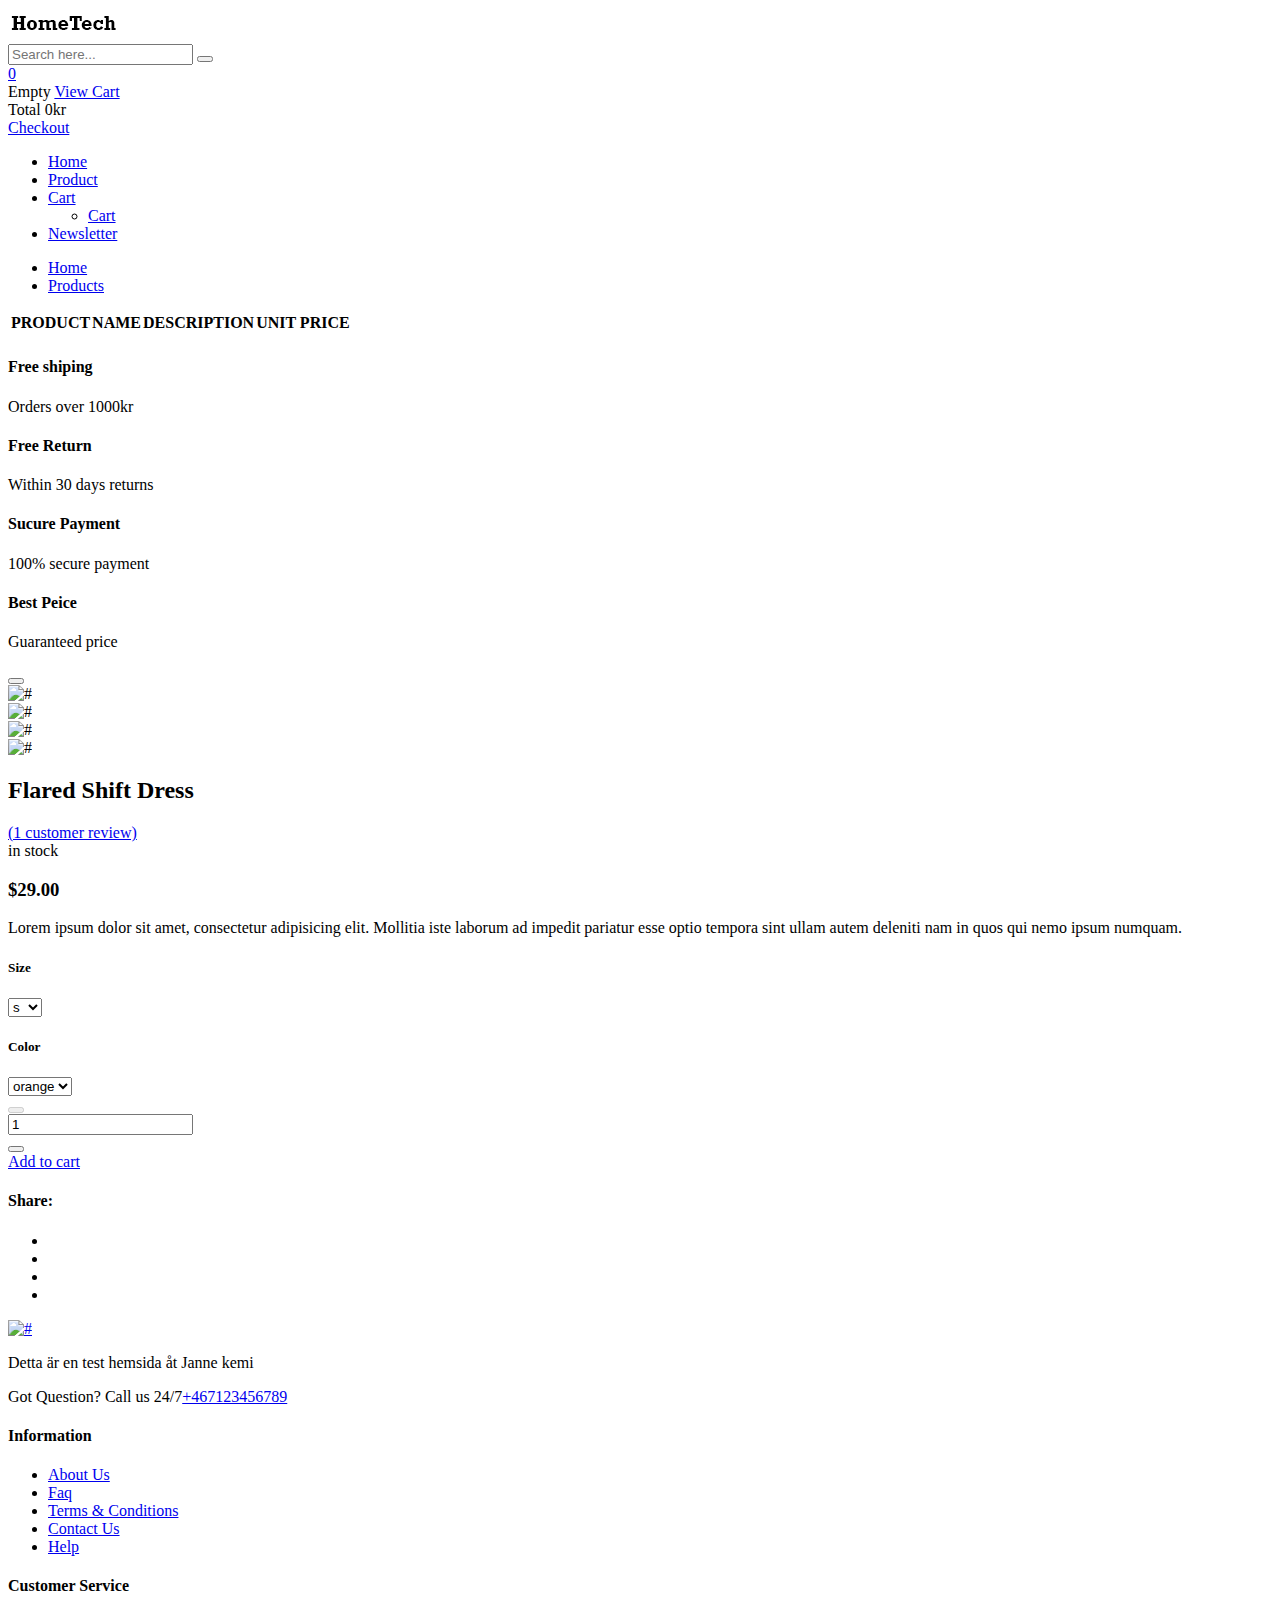
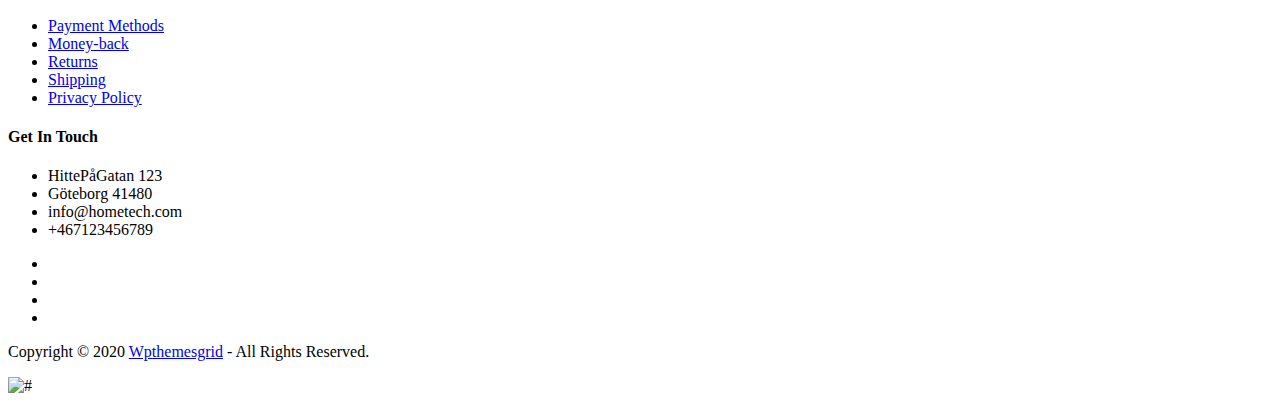
==== commit 6106acc6: "Merge branch 'cart-api' of https://github.com/Webshop-Wie20g/FakeStore into cart-api" ====
--- a/index.html
+++ b/index.html
@@ -8,21 +8,37 @@
 	<meta name='copyright' content=''>
 	<meta http-equiv="X-UA-Compatible" content="IE=edge">
     <meta name="viewport" content="width=device-width, initial-scale=1, shrink-to-fit=no">
+	<!-- Title Tag  -->
     <title>HomeTech</title>
+	<!-- Favicon -->
 	<link rel="icon" type="image/png" href="/images/favicon.ico">
+	<!-- Web Font -->
 	<link href="https://fonts.googleapis.com/css?family=Poppins:200i,300,300i,400,400i,500,500i,600,600i,700,700i,800,800i,900,900i&display=swap" rel="stylesheet">
 	<link rel="stylesheet" href="product.css">
+	<!-- StyleSheet -->
 	<script defer src="product.js"></script>
+	<!-- Bootstrap -->
 	<link rel="stylesheet" href="css/bootstrap.css">
+	<!-- Magnific Popup -->
     <link rel="stylesheet" href="css/magnific-popup.min.css">
+	<!-- Font Awesome -->
     <link rel="stylesheet" href="css/font-awesome.css">
+	<!-- Fancybox -->
 	<link rel="stylesheet" href="css/jquery.fancybox.min.css">
+	<!-- Themify Icons -->
     <link rel="stylesheet" href="css/themify-icons.css">
+	<!-- Nice Select CSS -->
     <link rel="stylesheet" href="css/niceselect.css">
+	<!-- Animate CSS -->
     <link rel="stylesheet" href="css/animate.css">
+	<!-- Flex Slider CSS -->
     <link rel="stylesheet" href="css/flex-slider.min.css">
+	<!-- Owl Carousel -->
     <link rel="stylesheet" href="css/owl-carousel.css">
+	<!-- Slicknav -->
     <link rel="stylesheet" href="css/slicknav.min.css">
+	
+	<!-- Eshop StyleSheet -->
 	<link rel="stylesheet" href="css/reset.css">
 	<link rel="stylesheet" href="style.css">
     <link rel="stylesheet" href="css/responsive.css">
@@ -32,6 +48,7 @@
 </head>
 <body class="js">
 	
+	<!-- Preloader -->
 	<div class="preloader">
 		<div class="preloader-inner">
 			<div class="preloader-icon">
@@ -40,34 +57,44 @@
 			</div>
 		</div>
 	</div>
+	<!-- End Preloader -->
 		
+		<!-- Header -->
 		<header class="header shop">
-
+			<!-- Topbar -->
+			<!-- End Topbar -->
 			<div class="middle-inner">
 				<div class="container">
 					<div class="row">
 						<div class="col-lg-2 col-md-2 col-12">
+							<!-- Logo -->
 							<div class="logo">
 								<a href="index.html"><img src="images/logo1.png" alt="logo"></a>
 							</div>
-
+							<!--/ End Logo -->
+							<!-- Search Form -->
 							<div class="search-top">
 								<div class="top-search"><a href="#0"><i class="ti-search"></i></a></div>
+								<!-- Search Form -->
 								<div class="search-top">
 									<form class="search-form">
 										<input type="text" placeholder="Search here..." name="search">
 										<button value="search" type="submit"><i class="ti-search"></i></button>
 									</form>
 								</div>
-							</div>
+								<!--/ End Search Form -->
+							</div>
+							<!--/ End Search Form -->
 							<div class="mobile-nav"></div>
 						</div>
 						<div class="col-lg-8 col-md-7 col-12">
 						</div>
 						<div class="col-lg-2 col-md-3 col-12">
 							<div class="right-bar">
+								<!-- Search Form -->
 								<div class="sinlge-bar shopping">
 									<a href="#" class="single-icon"><i class="ti-bag"></i> <span class="total-count">0</span></a>
+									<!-- Shopping Item -->
 									<div class="shopping-item">
 										<div class="dropdown-cart-header">
 											<span>Empty</span>
@@ -81,18 +108,21 @@
 											<a href="checkout.html" class="btn animate">Checkout</a>
 										</div>
 									</div>
+									<!--/ End Shopping Item -->
 								</div>
 							</div>
 						</div>
 					</div>
 				</div>
 			</div>
+			<!-- Header Inner -->
 			<div class="header-inner">
 				<div class="container">
 					<div class="cat-nav-head">
 						<div class="row">
 							<div class="col-12">
 								<div class="menu-area">
+									<!-- Main Menu -->
 									<nav class="navbar navbar-expand-lg">
 										<div class="navbar-collapse">	
 											<div class="nav-inner">	
@@ -110,14 +140,18 @@
 											</div>
 										</div>
 									</nav>
+									<!--/ End Main Menu -->	
 								</div>
 							</div>
 						</div>
 					</div>
 				</div>
 			</div>
+			<!--/ End Header Inner -->
 		</header>
-
+		<!--/ End Header -->
+	
+	<!-- Breadcrumbs -->
 	<div class="breadcrumbs">
 		<div class="container">
 			<div class="row">
@@ -132,11 +166,14 @@
 			</div>
 		</div>
 	</div>
-
+	<!-- End Breadcrumbs -->
+			
+	<!-- Shopping Cart -->
 	<div class="shopping-cart section">
 		<div class="container">
 			<div class="row">
 				<div class="col-12">
+					<!-- Shopping Summery -->
 					<table class="table shopping-summery" >
 						<thead>
 							<tr  id="tableHeader" class="main-hading">
@@ -157,6 +194,7 @@
                             
 						</tbody>
 					</table>
+					<!--/ End Shopping Summery -->
 				</div>
 			</div>
 			<div class="row">
@@ -166,47 +204,172 @@
 			</div>
 		</div>
 	</div>
-
+	<!--/ End Shopping Cart -->
+			
+	<!-- Start Shop Services Area  -->
 	<section class="shop-services section">
 		<div class="container">
 			<div class="row">
 				<div class="col-lg-3 col-md-6 col-12">
+					<!-- Start Single Service -->
 					<div class="single-service">
 						<i class="ti-rocket"></i>
 						<h4>Free shiping</h4>
 						<p>Orders over 1000kr</p>
 					</div>
+					<!-- End Single Service -->
 				</div>
 				<div class="col-lg-3 col-md-6 col-12">
+					<!-- Start Single Service -->
 					<div class="single-service">
 						<i class="ti-reload"></i>
 						<h4>Free Return</h4>
 						<p>Within 30 days returns</p>
 					</div>
+					<!-- End Single Service -->
 				</div>
 				<div class="col-lg-3 col-md-6 col-12">
+					<!-- Start Single Service -->
 					<div class="single-service">
 						<i class="ti-lock"></i>
 						<h4>Sucure Payment</h4>
 						<p>100% secure payment</p>
 					</div>
+					<!-- End Single Service -->
 				</div>
 				<div class="col-lg-3 col-md-6 col-12">
+					<!-- Start Single Service -->
 					<div class="single-service">
 						<i class="ti-tag"></i>
 						<h4>Best Peice</h4>
 						<p>Guaranteed price</p>
 					</div>
+					<!-- End Single Service -->
 				</div>
 			</div>
 		</div>
 	</section>
-
+	<!-- Modal -->
+        <div class="modal fade" id="exampleModal" tabindex="-1" role="dialog">
+            <div class="modal-dialog" role="document">
+                <div class="modal-content">
+                    <div class="modal-header">
+                        <button type="button" class="close" data-dismiss="modal" aria-label="Close"><span class="ti-close" aria-hidden="true"></span></button>
+                    </div>
+                    <div class="modal-body">
+                        <div class="row no-gutters">
+                            <div class="col-lg-6 col-md-12 col-sm-12 col-xs-12">
+                                <!-- Product Slider -->
+									<div class="product-gallery">
+										<div class="quickview-slider-active">
+											<div class="single-slider">
+												<img src="images/modal1.jpg" alt="#">
+											</div>
+											<div class="single-slider">
+												<img src="images/modal2.jpg" alt="#">
+											</div>
+											<div class="single-slider">
+												<img src="images/modal3.jpg" alt="#">
+											</div>
+											<div class="single-slider">
+												<img src="images/modal4.jpg" alt="#">
+											</div>
+										</div>
+									</div>
+								<!-- End Product slider -->
+                            </div>
+                            <div class="col-lg-6 col-md-12 col-sm-12 col-xs-12">
+                                <div class="quickview-content">
+                                    <h2>Flared Shift Dress</h2>
+                                    <div class="quickview-ratting-review">
+                                        <div class="quickview-ratting-wrap">
+                                            <div class="quickview-ratting">
+                                                <i class="yellow fa fa-star"></i>
+                                                <i class="yellow fa fa-star"></i>
+                                                <i class="yellow fa fa-star"></i>
+                                                <i class="yellow fa fa-star"></i>
+                                                <i class="fa fa-star"></i>
+                                            </div>
+                                            <a href="#"> (1 customer review)</a>
+                                        </div>
+                                        <div class="quickview-stock">
+                                            <span><i class="fa fa-check-circle-o"></i> in stock</span>
+                                        </div>
+                                    </div>
+                                    <h3>$29.00</h3>
+                                    <div class="quickview-peragraph">
+                                        <p>Lorem ipsum dolor sit amet, consectetur adipisicing elit. Mollitia iste laborum ad impedit pariatur esse optio tempora sint ullam autem deleniti nam in quos qui nemo ipsum numquam.</p>
+                                    </div>
+									<div class="size">
+										<div class="row">
+											<div class="col-lg-6 col-12">
+												<h5 class="title">Size</h5>
+												<select>
+													<option selected="selected">s</option>
+													<option>m</option>
+													<option>l</option>
+													<option>xl</option>
+												</select>
+											</div>
+											<div class="col-lg-6 col-12">
+												<h5 class="title">Color</h5>
+												<select>
+													<option selected="selected">orange</option>
+													<option>purple</option>
+													<option>black</option>
+													<option>pink</option>
+												</select>
+											</div>
+										</div>
+									</div>
+                                    <div class="quantity">
+										<!-- Input Order -->
+										<div class="input-group">
+											<div class="button minus">
+												<button type="button" class="btn btn-primary btn-number" disabled="disabled" data-type="minus" data-field="quant[1]">
+													<i class="ti-minus"></i>
+												</button>
+											</div>
+											<input type="text" name="quant[1]" class="input-number"  data-min="1" data-max="1000" value="1">
+											<div class="button plus">
+												<button type="button" class="btn btn-primary btn-number" data-type="plus" data-field="quant[1]">
+													<i class="ti-plus"></i>
+												</button>
+											</div>
+										</div>
+										<!--/ End Input Order -->
+									</div>
+									<div class="add-to-cart">
+										<a href="#" class="btn">Add to cart</a>
+										<a href="#" class="btn min"><i class="ti-heart"></i></a>
+										<a href="#" class="btn min"><i class="fa fa-compress"></i></a>
+									</div>
+                                    <div class="default-social">
+										<h4 class="share-now">Share:</h4>
+                                        <ul>
+                                            <li><a class="facebook" href="#"><i class="fa fa-facebook"></i></a></li>
+                                            <li><a class="twitter" href="#"><i class="fa fa-twitter"></i></a></li>
+                                            <li><a class="youtube" href="#"><i class="fa fa-pinterest-p"></i></a></li>
+                                            <li><a class="dribbble" href="#"><i class="fa fa-google-plus"></i></a></li>
+                                        </ul>
+                                    </div>
+                                </div>
+                            </div>
+                        </div>
+                    </div>
+                </div>
+            </div>
+        </div>
+        <!-- Modal end -->
+	
+	<!-- Start Footer Area -->
 	<footer class="footer">
+		<!-- Footer Top -->
 		<div class="footer-top section">
 			<div class="container">
 				<div class="row">
 					<div class="col-lg-5 col-md-6 col-12">
+						<!-- Single Widget -->
 						<div class="single-footer about">
 							<div class="logo">
 								<a href="index.html"><img src="images/Logo2.png" alt="#"></a>
@@ -214,8 +377,10 @@
 							<p class="text">Detta är en test hemsida åt Janne kemi</p>
 							<p class="call">Got Question? Call us 24/7<span><a href="tel:+467123456789">+467123456789</a></span></p>
 						</div>
+						<!-- End Single Widget -->
 					</div>
 					<div class="col-lg-2 col-md-6 col-12">
+						<!-- Single Widget -->
 						<div class="single-footer links">
 							<h4>Information</h4>
 							<ul>
@@ -226,8 +391,10 @@
 								<li><a href="#">Help</a></li>
 							</ul>
 						</div>
+						<!-- End Single Widget -->
 					</div>
 					<div class="col-lg-2 col-md-6 col-12">
+						<!-- Single Widget -->
 						<div class="single-footer links">
 							<h4>Customer Service</h4>
 							<ul>
@@ -238,10 +405,13 @@
 								<li><a href="#">Privacy Policy</a></li>
 							</ul>
 						</div>
+						<!-- End Single Widget -->
 					</div>
 					<div class="col-lg-3 col-md-6 col-12">
+						<!-- Single Widget -->
 						<div class="single-footer social">
 							<h4>Get In Touch</h4>
+							<!-- Single Widget -->
 							<div class="contact">
 								<ul>
 									<li>HittePåGatan 123</li>
@@ -250,6 +420,7 @@
 									<li>+467123456789</li>
 								</ul>
 							</div>
+							<!-- End Single Widget -->
 							<ul>
 								<li><a href="#"><i class="ti-facebook"></i></a></li>
 								<li><a href="#"><i class="ti-twitter"></i></a></li>
@@ -257,12 +428,12 @@
 								<li><a href="#"><i class="ti-instagram"></i></a></li>
 							</ul>
 						</div>
-						
-					</div>
-				</div>
-			</div>
-		</div>
-		
+						<!-- End Single Widget -->
+					</div>
+				</div>
+			</div>
+		</div>
+		<!-- End Footer Top -->
 		<div class="copyright">
 			<div class="container">
 				<div class="inner">
@@ -282,24 +453,43 @@
 			</div>
 		</div>
 	</footer>
-
+	<!-- /End Footer Area -->
+	
+	<!-- Jquery -->
     <script src="js/jquery.min.js"></script>
     <script src="js/jquery-migrate-3.0.0.js"></script>
 	<script src="js/jquery-ui.min.js"></script>
+	<!-- Popper JS -->
 	<script src="js/popper.min.js"></script>
+	<!-- Bootstrap JS -->
 	<script src="js/bootstrap.min.js"></script>
+	<!-- Color JS -->
+	<script src="js/colors.js"></script>
+	<!-- Slicknav JS -->
 	<script src="js/slicknav.min.js"></script>
+	<!-- Owl Carousel JS -->
 	<script src="js/owl-carousel.js"></script>
+	<!-- Magnific Popup JS -->
 	<script src="js/magnific-popup.js"></script>
+	<!-- Fancybox JS -->
 	<script src="js/facnybox.min.js"></script>
+	<!-- Waypoints JS -->
 	<script src="js/waypoints.min.js"></script>
+	<!-- Countdown JS -->
 	<script src="js/finalcountdown.min.js"></script>
+	<!-- Nice Select JS -->
 	<script src="js/nicesellect.js"></script>
+	<!-- Ytplayer JS -->
 	<script src="js/ytplayer.min.js"></script>
+	<!-- Flex Slider JS -->
 	<script src="js/flex-slider.js"></script>
+	<!-- ScrollUp JS -->
 	<script src="js/scrollup.js"></script>
+	<!-- Onepage Nav JS -->
 	<script src="js/onepage-nav.min.js"></script>
+	<!-- Easing JS -->
 	<script src="js/easing.js"></script>
+	<!-- Active JS -->
 	<script src="js/active.js"></script>
 </body>
 </html>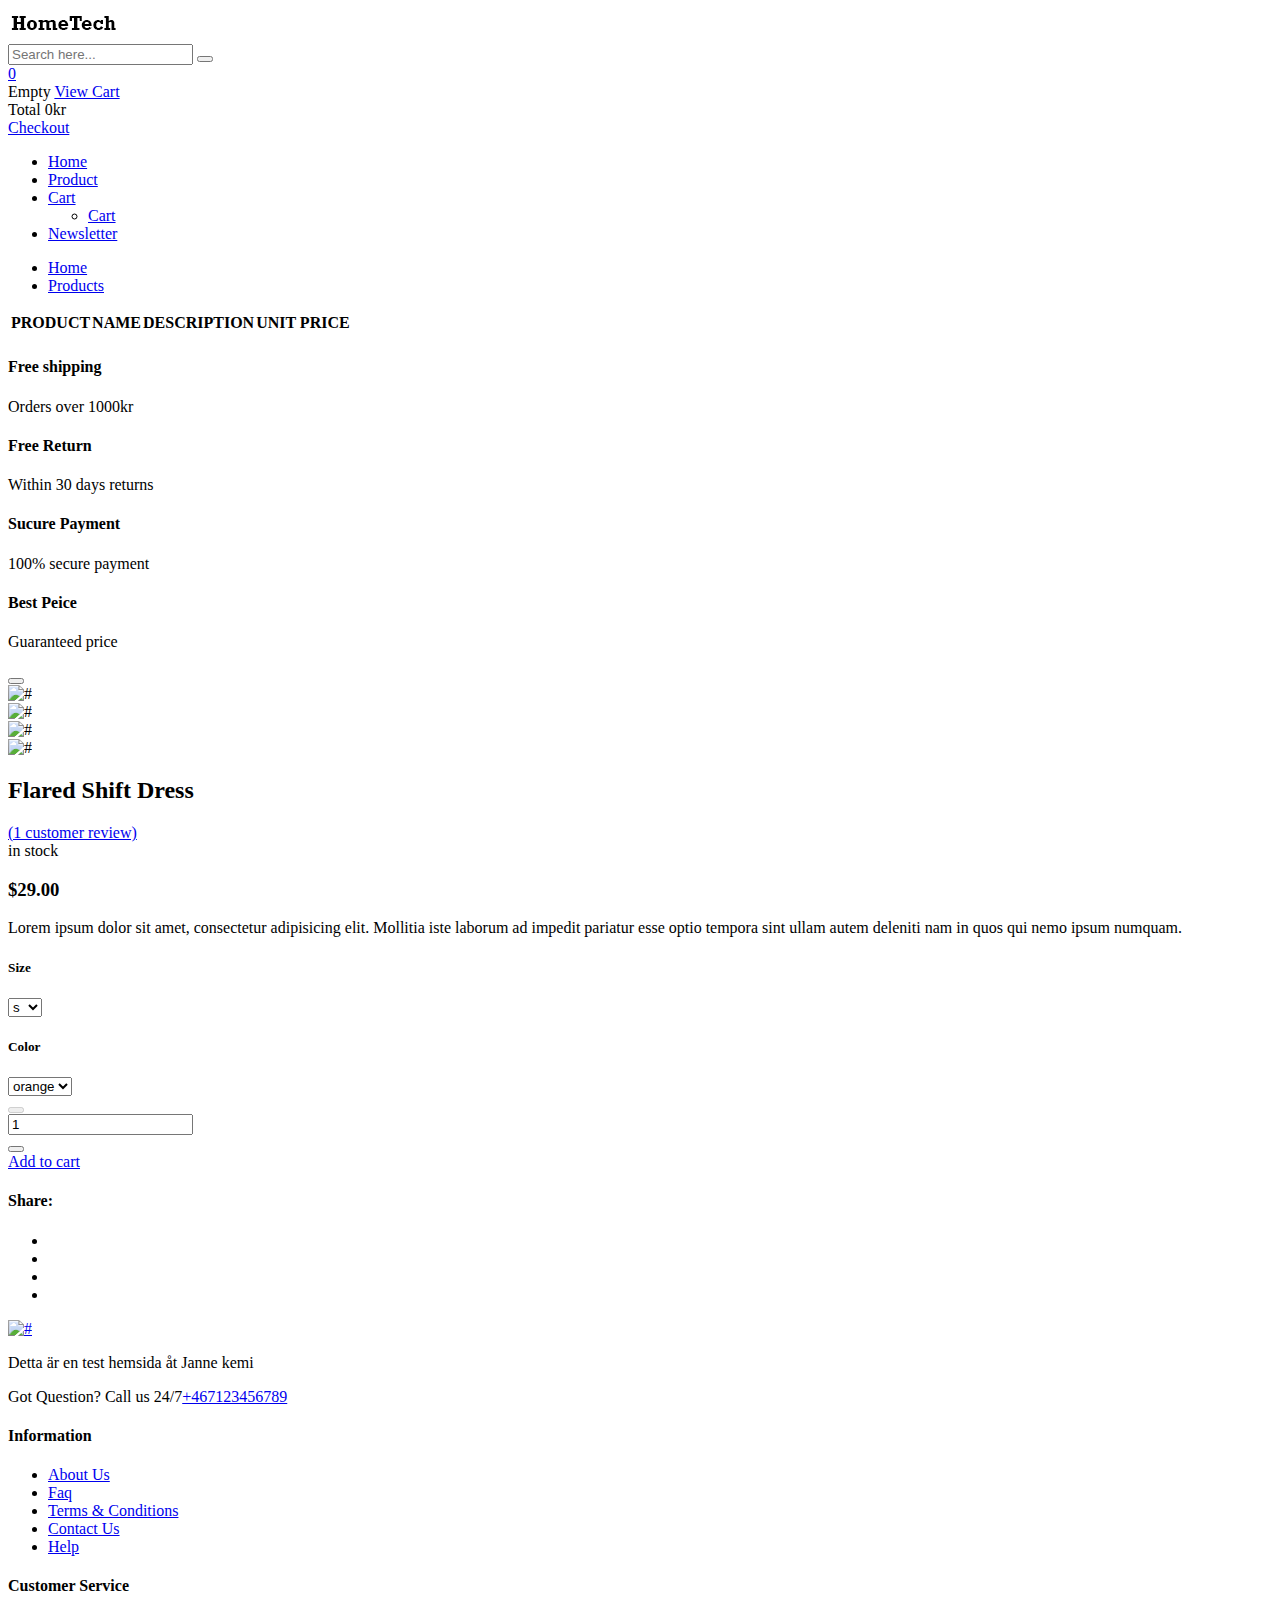
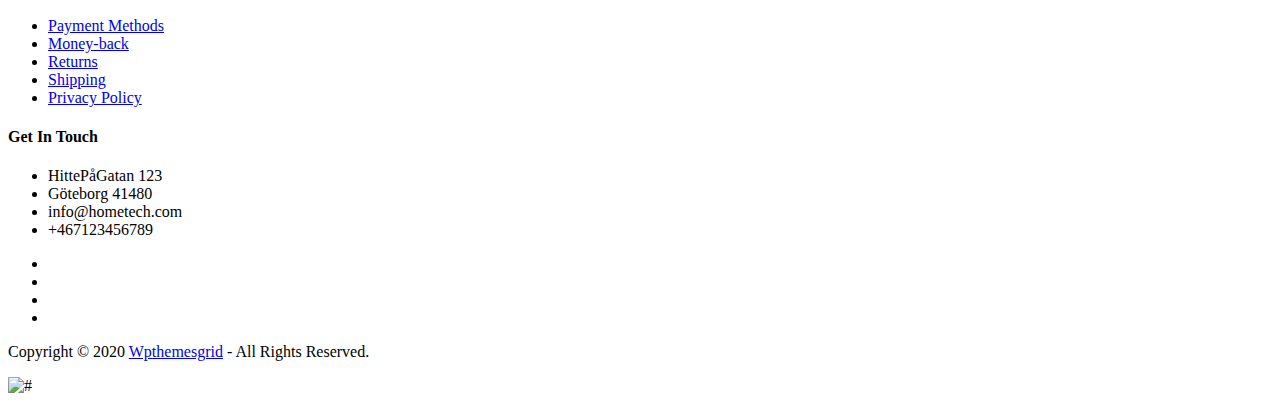
==== commit 4bbcff17: "category fixes" ====
--- a/index.html
+++ b/index.html
@@ -132,7 +132,6 @@
 													<li><a href="#">Cart<i class="ti-angle-down"></i></a>
 														<ul class="dropdown">
 															<li><a href="/cart.html">Cart</a></li>
-
 														</ul>
 													</li>
 													<li><a href="newsletter.html">Newsletter</a></li>
@@ -214,7 +213,7 @@
 					<!-- Start Single Service -->
 					<div class="single-service">
 						<i class="ti-rocket"></i>
-						<h4>Free shiping</h4>
+						<h4>Free shipping</h4>
 						<p>Orders over 1000kr</p>
 					</div>
 					<!-- End Single Service -->
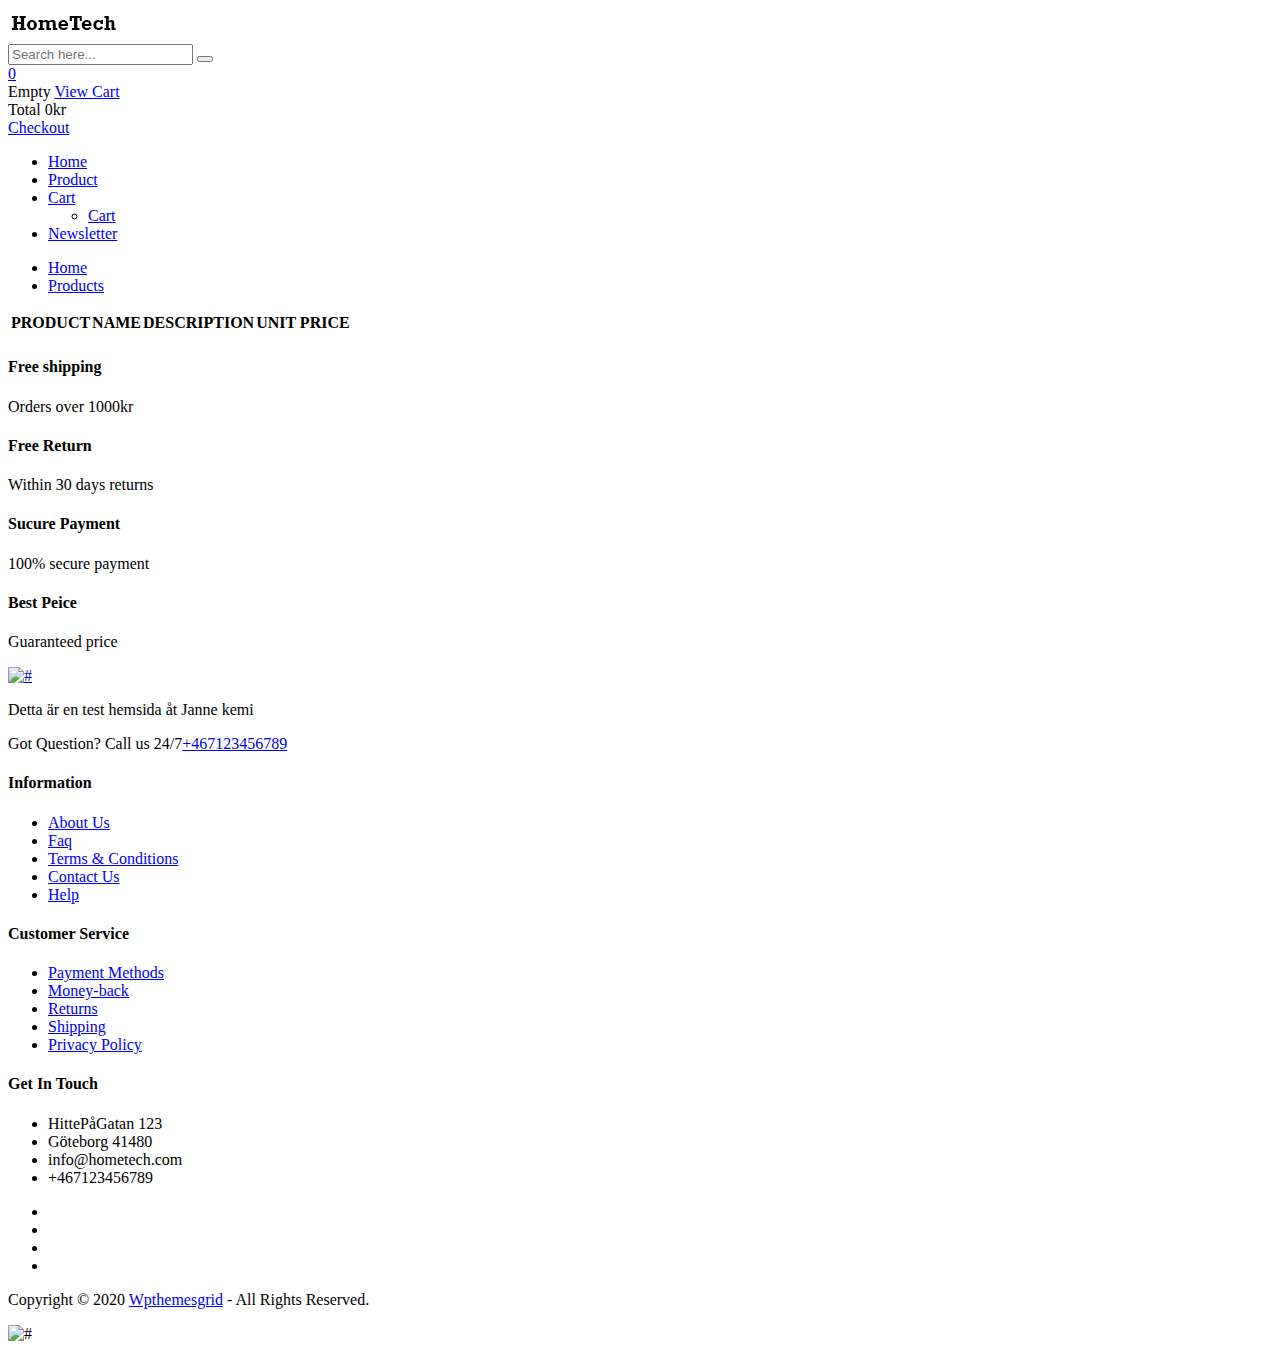
==== commit 2bd28e4b: "Merge pull request #53 from Webshop-Wie20g/HtmlFix" ====
--- a/index.html
+++ b/index.html
@@ -8,37 +8,21 @@
 	<meta name='copyright' content=''>
 	<meta http-equiv="X-UA-Compatible" content="IE=edge">
     <meta name="viewport" content="width=device-width, initial-scale=1, shrink-to-fit=no">
-	<!-- Title Tag  -->
     <title>HomeTech</title>
-	<!-- Favicon -->
 	<link rel="icon" type="image/png" href="/images/favicon.ico">
-	<!-- Web Font -->
 	<link href="https://fonts.googleapis.com/css?family=Poppins:200i,300,300i,400,400i,500,500i,600,600i,700,700i,800,800i,900,900i&display=swap" rel="stylesheet">
 	<link rel="stylesheet" href="product.css">
-	<!-- StyleSheet -->
 	<script defer src="product.js"></script>
-	<!-- Bootstrap -->
 	<link rel="stylesheet" href="css/bootstrap.css">
-	<!-- Magnific Popup -->
     <link rel="stylesheet" href="css/magnific-popup.min.css">
-	<!-- Font Awesome -->
     <link rel="stylesheet" href="css/font-awesome.css">
-	<!-- Fancybox -->
 	<link rel="stylesheet" href="css/jquery.fancybox.min.css">
-	<!-- Themify Icons -->
     <link rel="stylesheet" href="css/themify-icons.css">
-	<!-- Nice Select CSS -->
     <link rel="stylesheet" href="css/niceselect.css">
-	<!-- Animate CSS -->
     <link rel="stylesheet" href="css/animate.css">
-	<!-- Flex Slider CSS -->
     <link rel="stylesheet" href="css/flex-slider.min.css">
-	<!-- Owl Carousel -->
     <link rel="stylesheet" href="css/owl-carousel.css">
-	<!-- Slicknav -->
     <link rel="stylesheet" href="css/slicknav.min.css">
-	
-	<!-- Eshop StyleSheet -->
 	<link rel="stylesheet" href="css/reset.css">
 	<link rel="stylesheet" href="style.css">
     <link rel="stylesheet" href="css/responsive.css">
@@ -48,7 +32,6 @@
 </head>
 <body class="js">
 	
-	<!-- Preloader -->
 	<div class="preloader">
 		<div class="preloader-inner">
 			<div class="preloader-icon">
@@ -57,44 +40,34 @@
 			</div>
 		</div>
 	</div>
-	<!-- End Preloader -->
 		
-		<!-- Header -->
 		<header class="header shop">
-			<!-- Topbar -->
-			<!-- End Topbar -->
+
 			<div class="middle-inner">
 				<div class="container">
 					<div class="row">
 						<div class="col-lg-2 col-md-2 col-12">
-							<!-- Logo -->
 							<div class="logo">
 								<a href="index.html"><img src="images/logo1.png" alt="logo"></a>
 							</div>
-							<!--/ End Logo -->
-							<!-- Search Form -->
+
 							<div class="search-top">
 								<div class="top-search"><a href="#0"><i class="ti-search"></i></a></div>
-								<!-- Search Form -->
 								<div class="search-top">
 									<form class="search-form">
 										<input type="text" placeholder="Search here..." name="search">
 										<button value="search" type="submit"><i class="ti-search"></i></button>
 									</form>
 								</div>
-								<!--/ End Search Form -->
-							</div>
-							<!--/ End Search Form -->
+							</div>
 							<div class="mobile-nav"></div>
 						</div>
 						<div class="col-lg-8 col-md-7 col-12">
 						</div>
 						<div class="col-lg-2 col-md-3 col-12">
 							<div class="right-bar">
-								<!-- Search Form -->
 								<div class="sinlge-bar shopping">
 									<a href="#" class="single-icon"><i class="ti-bag"></i> <span class="total-count">0</span></a>
-									<!-- Shopping Item -->
 									<div class="shopping-item">
 										<div class="dropdown-cart-header">
 											<span>Empty</span>
@@ -108,21 +81,18 @@
 											<a href="checkout.html" class="btn animate">Checkout</a>
 										</div>
 									</div>
-									<!--/ End Shopping Item -->
 								</div>
 							</div>
 						</div>
 					</div>
 				</div>
 			</div>
-			<!-- Header Inner -->
 			<div class="header-inner">
 				<div class="container">
 					<div class="cat-nav-head">
 						<div class="row">
 							<div class="col-12">
 								<div class="menu-area">
-									<!-- Main Menu -->
 									<nav class="navbar navbar-expand-lg">
 										<div class="navbar-collapse">	
 											<div class="nav-inner">	
@@ -139,18 +109,14 @@
 											</div>
 										</div>
 									</nav>
-									<!--/ End Main Menu -->	
 								</div>
 							</div>
 						</div>
 					</div>
 				</div>
 			</div>
-			<!--/ End Header Inner -->
 		</header>
-		<!--/ End Header -->
-	
-	<!-- Breadcrumbs -->
+
 	<div class="breadcrumbs">
 		<div class="container">
 			<div class="row">
@@ -165,14 +131,11 @@
 			</div>
 		</div>
 	</div>
-	<!-- End Breadcrumbs -->
-			
-	<!-- Shopping Cart -->
+
 	<div class="shopping-cart section">
 		<div class="container">
 			<div class="row">
 				<div class="col-12">
-					<!-- Shopping Summery -->
 					<table class="table shopping-summery" >
 						<thead>
 							<tr  id="tableHeader" class="main-hading">
@@ -193,7 +156,6 @@
                             
 						</tbody>
 					</table>
-					<!--/ End Shopping Summery -->
 				</div>
 			</div>
 			<div class="row">
@@ -203,172 +165,47 @@
 			</div>
 		</div>
 	</div>
-	<!--/ End Shopping Cart -->
-			
-	<!-- Start Shop Services Area  -->
+
 	<section class="shop-services section">
 		<div class="container">
 			<div class="row">
 				<div class="col-lg-3 col-md-6 col-12">
-					<!-- Start Single Service -->
 					<div class="single-service">
 						<i class="ti-rocket"></i>
 						<h4>Free shipping</h4>
 						<p>Orders over 1000kr</p>
 					</div>
-					<!-- End Single Service -->
 				</div>
 				<div class="col-lg-3 col-md-6 col-12">
-					<!-- Start Single Service -->
 					<div class="single-service">
 						<i class="ti-reload"></i>
 						<h4>Free Return</h4>
 						<p>Within 30 days returns</p>
 					</div>
-					<!-- End Single Service -->
 				</div>
 				<div class="col-lg-3 col-md-6 col-12">
-					<!-- Start Single Service -->
 					<div class="single-service">
 						<i class="ti-lock"></i>
 						<h4>Sucure Payment</h4>
 						<p>100% secure payment</p>
 					</div>
-					<!-- End Single Service -->
 				</div>
 				<div class="col-lg-3 col-md-6 col-12">
-					<!-- Start Single Service -->
 					<div class="single-service">
 						<i class="ti-tag"></i>
 						<h4>Best Peice</h4>
 						<p>Guaranteed price</p>
 					</div>
-					<!-- End Single Service -->
 				</div>
 			</div>
 		</div>
 	</section>
-	<!-- Modal -->
-        <div class="modal fade" id="exampleModal" tabindex="-1" role="dialog">
-            <div class="modal-dialog" role="document">
-                <div class="modal-content">
-                    <div class="modal-header">
-                        <button type="button" class="close" data-dismiss="modal" aria-label="Close"><span class="ti-close" aria-hidden="true"></span></button>
-                    </div>
-                    <div class="modal-body">
-                        <div class="row no-gutters">
-                            <div class="col-lg-6 col-md-12 col-sm-12 col-xs-12">
-                                <!-- Product Slider -->
-									<div class="product-gallery">
-										<div class="quickview-slider-active">
-											<div class="single-slider">
-												<img src="images/modal1.jpg" alt="#">
-											</div>
-											<div class="single-slider">
-												<img src="images/modal2.jpg" alt="#">
-											</div>
-											<div class="single-slider">
-												<img src="images/modal3.jpg" alt="#">
-											</div>
-											<div class="single-slider">
-												<img src="images/modal4.jpg" alt="#">
-											</div>
-										</div>
-									</div>
-								<!-- End Product slider -->
-                            </div>
-                            <div class="col-lg-6 col-md-12 col-sm-12 col-xs-12">
-                                <div class="quickview-content">
-                                    <h2>Flared Shift Dress</h2>
-                                    <div class="quickview-ratting-review">
-                                        <div class="quickview-ratting-wrap">
-                                            <div class="quickview-ratting">
-                                                <i class="yellow fa fa-star"></i>
-                                                <i class="yellow fa fa-star"></i>
-                                                <i class="yellow fa fa-star"></i>
-                                                <i class="yellow fa fa-star"></i>
-                                                <i class="fa fa-star"></i>
-                                            </div>
-                                            <a href="#"> (1 customer review)</a>
-                                        </div>
-                                        <div class="quickview-stock">
-                                            <span><i class="fa fa-check-circle-o"></i> in stock</span>
-                                        </div>
-                                    </div>
-                                    <h3>$29.00</h3>
-                                    <div class="quickview-peragraph">
-                                        <p>Lorem ipsum dolor sit amet, consectetur adipisicing elit. Mollitia iste laborum ad impedit pariatur esse optio tempora sint ullam autem deleniti nam in quos qui nemo ipsum numquam.</p>
-                                    </div>
-									<div class="size">
-										<div class="row">
-											<div class="col-lg-6 col-12">
-												<h5 class="title">Size</h5>
-												<select>
-													<option selected="selected">s</option>
-													<option>m</option>
-													<option>l</option>
-													<option>xl</option>
-												</select>
-											</div>
-											<div class="col-lg-6 col-12">
-												<h5 class="title">Color</h5>
-												<select>
-													<option selected="selected">orange</option>
-													<option>purple</option>
-													<option>black</option>
-													<option>pink</option>
-												</select>
-											</div>
-										</div>
-									</div>
-                                    <div class="quantity">
-										<!-- Input Order -->
-										<div class="input-group">
-											<div class="button minus">
-												<button type="button" class="btn btn-primary btn-number" disabled="disabled" data-type="minus" data-field="quant[1]">
-													<i class="ti-minus"></i>
-												</button>
-											</div>
-											<input type="text" name="quant[1]" class="input-number"  data-min="1" data-max="1000" value="1">
-											<div class="button plus">
-												<button type="button" class="btn btn-primary btn-number" data-type="plus" data-field="quant[1]">
-													<i class="ti-plus"></i>
-												</button>
-											</div>
-										</div>
-										<!--/ End Input Order -->
-									</div>
-									<div class="add-to-cart">
-										<a href="#" class="btn">Add to cart</a>
-										<a href="#" class="btn min"><i class="ti-heart"></i></a>
-										<a href="#" class="btn min"><i class="fa fa-compress"></i></a>
-									</div>
-                                    <div class="default-social">
-										<h4 class="share-now">Share:</h4>
-                                        <ul>
-                                            <li><a class="facebook" href="#"><i class="fa fa-facebook"></i></a></li>
-                                            <li><a class="twitter" href="#"><i class="fa fa-twitter"></i></a></li>
-                                            <li><a class="youtube" href="#"><i class="fa fa-pinterest-p"></i></a></li>
-                                            <li><a class="dribbble" href="#"><i class="fa fa-google-plus"></i></a></li>
-                                        </ul>
-                                    </div>
-                                </div>
-                            </div>
-                        </div>
-                    </div>
-                </div>
-            </div>
-        </div>
-        <!-- Modal end -->
-	
-	<!-- Start Footer Area -->
+
 	<footer class="footer">
-		<!-- Footer Top -->
 		<div class="footer-top section">
 			<div class="container">
 				<div class="row">
 					<div class="col-lg-5 col-md-6 col-12">
-						<!-- Single Widget -->
 						<div class="single-footer about">
 							<div class="logo">
 								<a href="index.html"><img src="images/Logo2.png" alt="#"></a>
@@ -376,10 +213,8 @@
 							<p class="text">Detta är en test hemsida åt Janne kemi</p>
 							<p class="call">Got Question? Call us 24/7<span><a href="tel:+467123456789">+467123456789</a></span></p>
 						</div>
-						<!-- End Single Widget -->
 					</div>
 					<div class="col-lg-2 col-md-6 col-12">
-						<!-- Single Widget -->
 						<div class="single-footer links">
 							<h4>Information</h4>
 							<ul>
@@ -390,10 +225,8 @@
 								<li><a href="#">Help</a></li>
 							</ul>
 						</div>
-						<!-- End Single Widget -->
 					</div>
 					<div class="col-lg-2 col-md-6 col-12">
-						<!-- Single Widget -->
 						<div class="single-footer links">
 							<h4>Customer Service</h4>
 							<ul>
@@ -404,13 +237,10 @@
 								<li><a href="#">Privacy Policy</a></li>
 							</ul>
 						</div>
-						<!-- End Single Widget -->
 					</div>
 					<div class="col-lg-3 col-md-6 col-12">
-						<!-- Single Widget -->
 						<div class="single-footer social">
 							<h4>Get In Touch</h4>
-							<!-- Single Widget -->
 							<div class="contact">
 								<ul>
 									<li>HittePåGatan 123</li>
@@ -419,7 +249,6 @@
 									<li>+467123456789</li>
 								</ul>
 							</div>
-							<!-- End Single Widget -->
 							<ul>
 								<li><a href="#"><i class="ti-facebook"></i></a></li>
 								<li><a href="#"><i class="ti-twitter"></i></a></li>
@@ -427,12 +256,12 @@
 								<li><a href="#"><i class="ti-instagram"></i></a></li>
 							</ul>
 						</div>
-						<!-- End Single Widget -->
-					</div>
-				</div>
-			</div>
-		</div>
-		<!-- End Footer Top -->
+						
+					</div>
+				</div>
+			</div>
+		</div>
+		
 		<div class="copyright">
 			<div class="container">
 				<div class="inner">
@@ -452,43 +281,24 @@
 			</div>
 		</div>
 	</footer>
-	<!-- /End Footer Area -->
-	
-	<!-- Jquery -->
+
     <script src="js/jquery.min.js"></script>
     <script src="js/jquery-migrate-3.0.0.js"></script>
 	<script src="js/jquery-ui.min.js"></script>
-	<!-- Popper JS -->
 	<script src="js/popper.min.js"></script>
-	<!-- Bootstrap JS -->
 	<script src="js/bootstrap.min.js"></script>
-	<!-- Color JS -->
-	<script src="js/colors.js"></script>
-	<!-- Slicknav JS -->
 	<script src="js/slicknav.min.js"></script>
-	<!-- Owl Carousel JS -->
 	<script src="js/owl-carousel.js"></script>
-	<!-- Magnific Popup JS -->
 	<script src="js/magnific-popup.js"></script>
-	<!-- Fancybox JS -->
 	<script src="js/facnybox.min.js"></script>
-	<!-- Waypoints JS -->
 	<script src="js/waypoints.min.js"></script>
-	<!-- Countdown JS -->
 	<script src="js/finalcountdown.min.js"></script>
-	<!-- Nice Select JS -->
 	<script src="js/nicesellect.js"></script>
-	<!-- Ytplayer JS -->
 	<script src="js/ytplayer.min.js"></script>
-	<!-- Flex Slider JS -->
 	<script src="js/flex-slider.js"></script>
-	<!-- ScrollUp JS -->
 	<script src="js/scrollup.js"></script>
-	<!-- Onepage Nav JS -->
 	<script src="js/onepage-nav.min.js"></script>
-	<!-- Easing JS -->
 	<script src="js/easing.js"></script>
-	<!-- Active JS -->
 	<script src="js/active.js"></script>
 </body>
 </html>